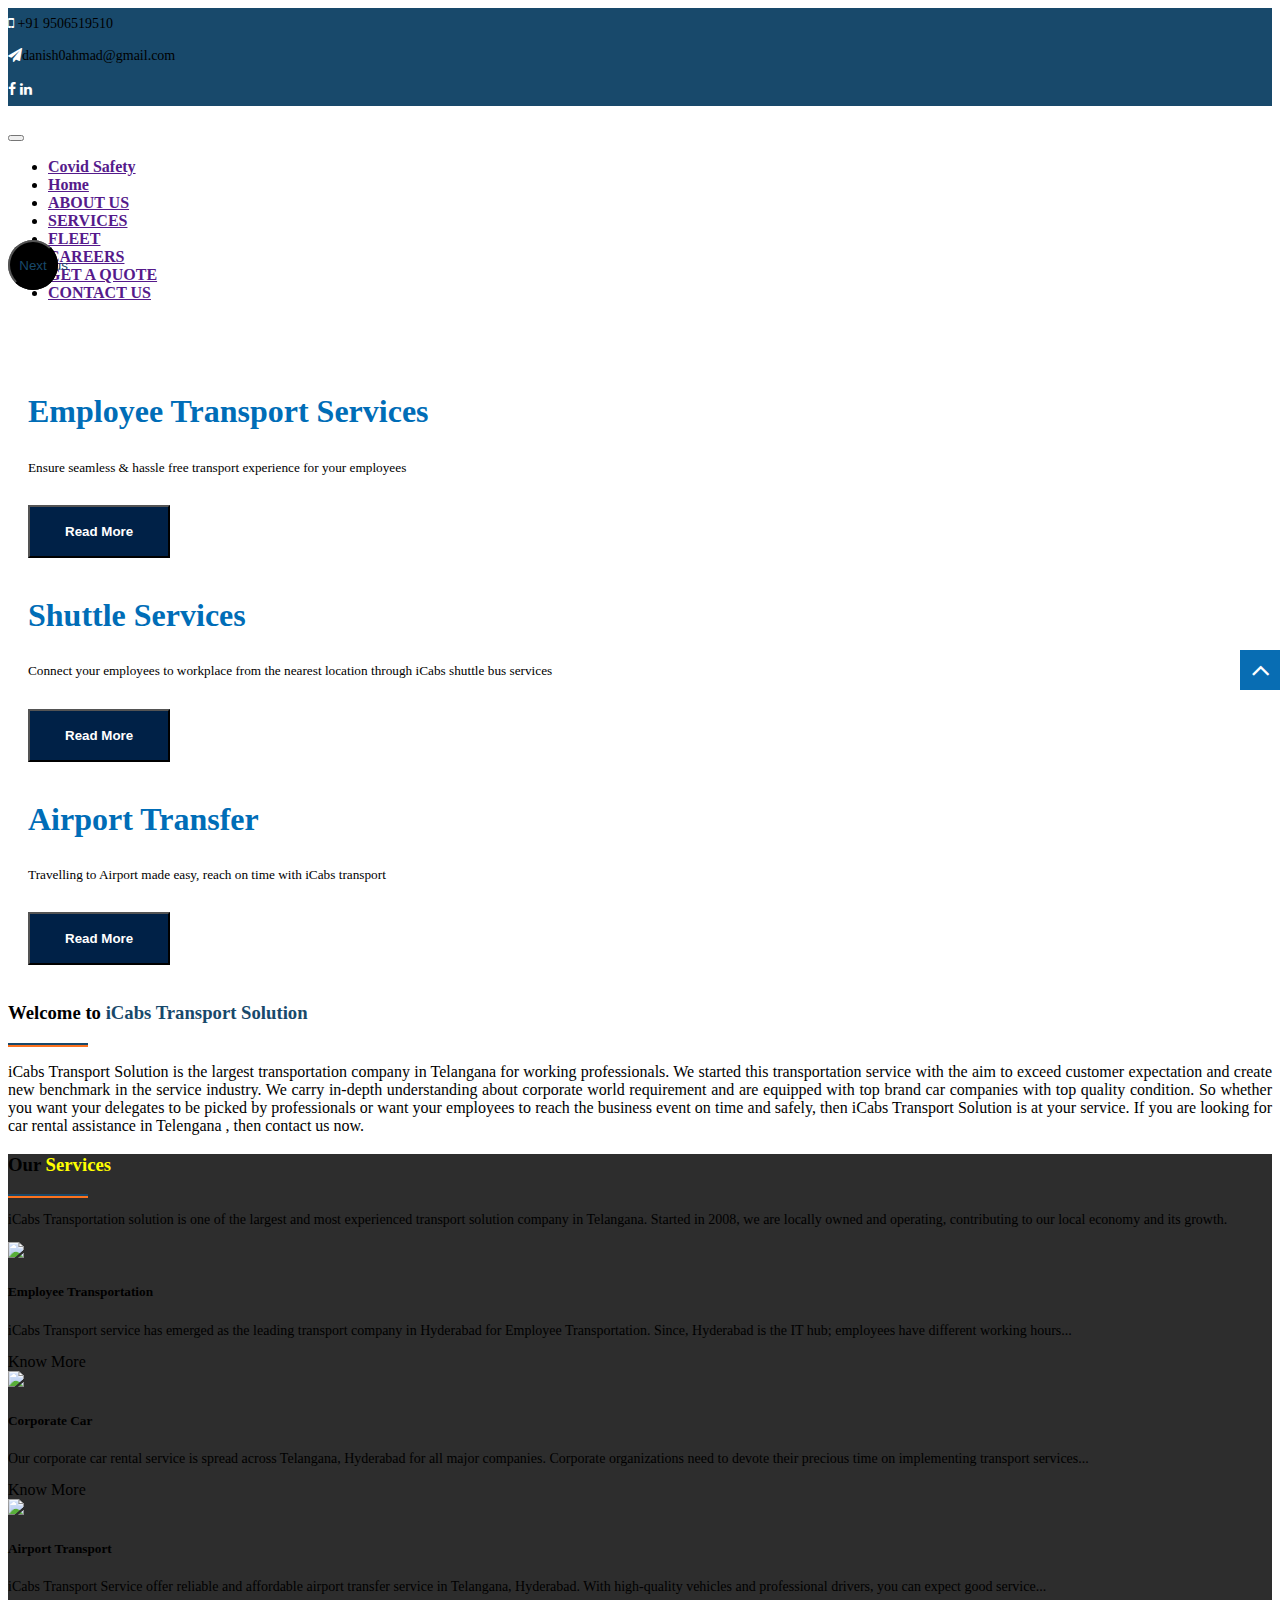
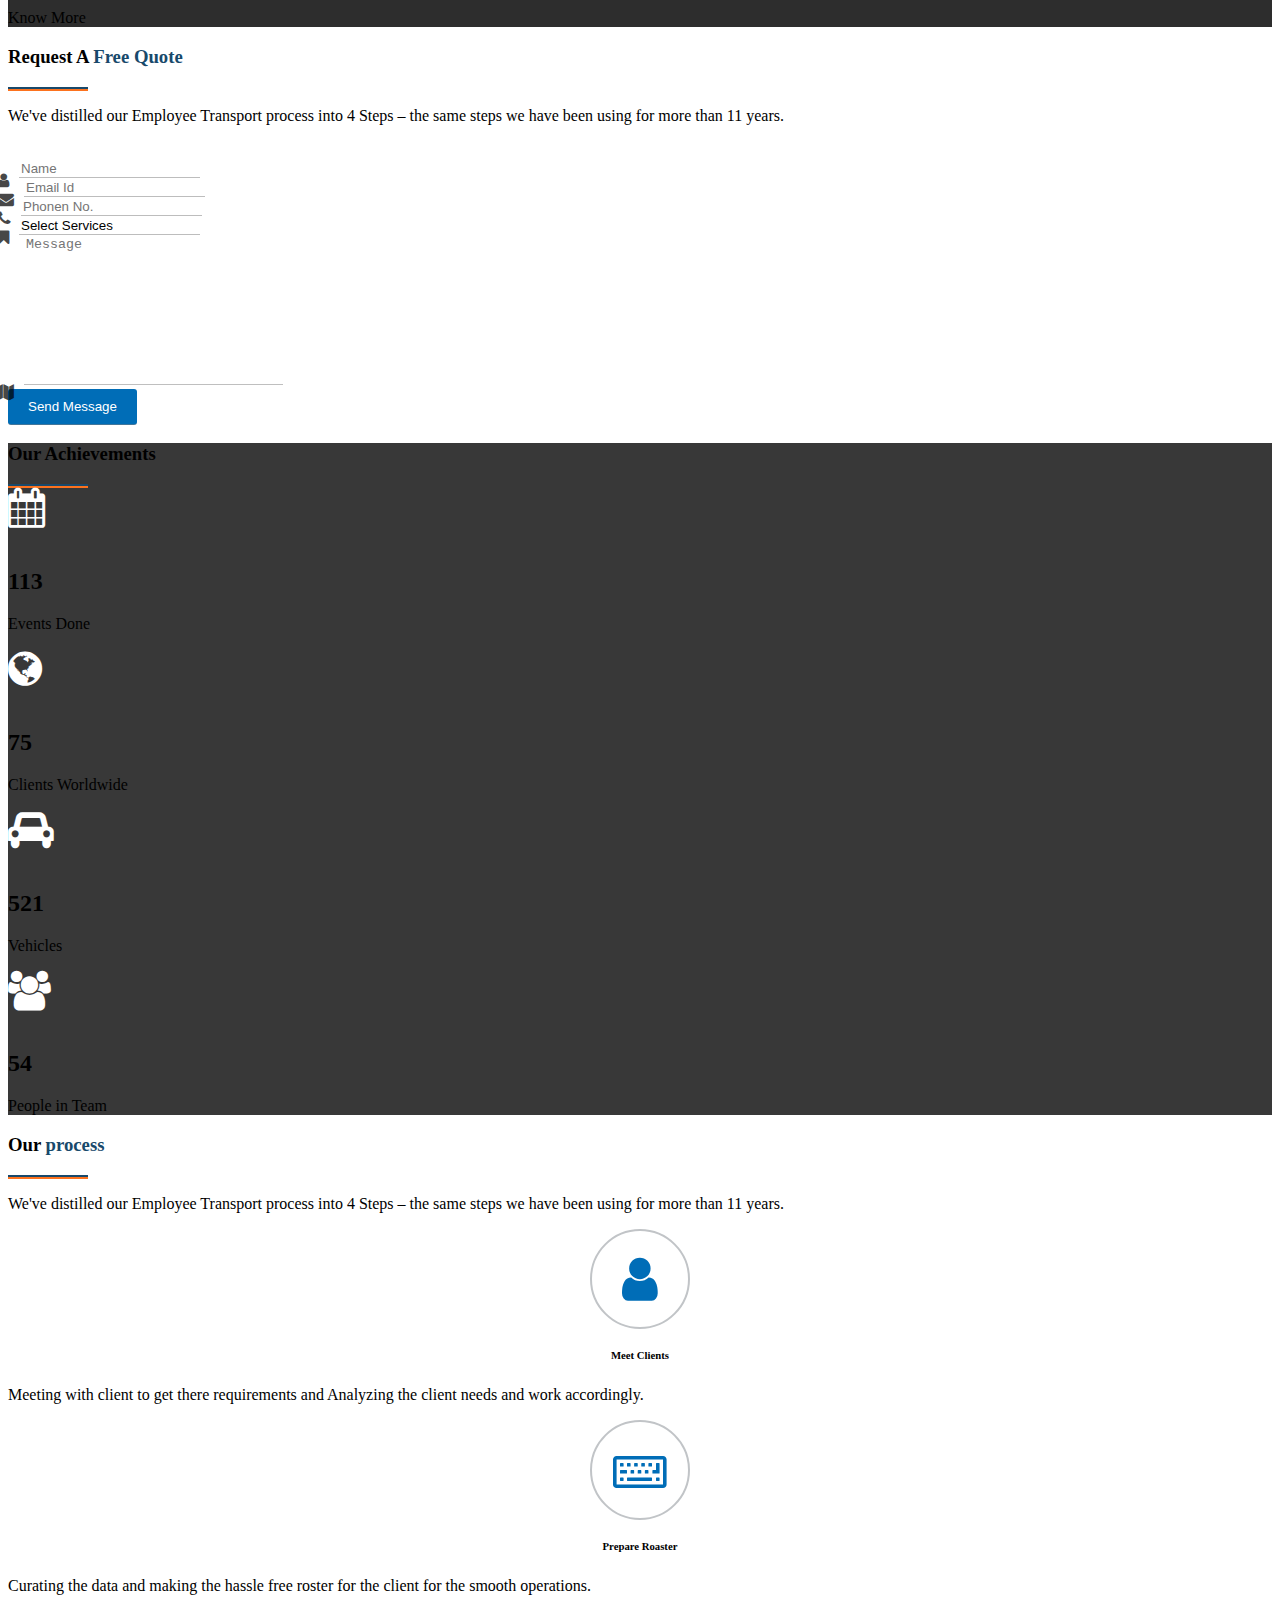
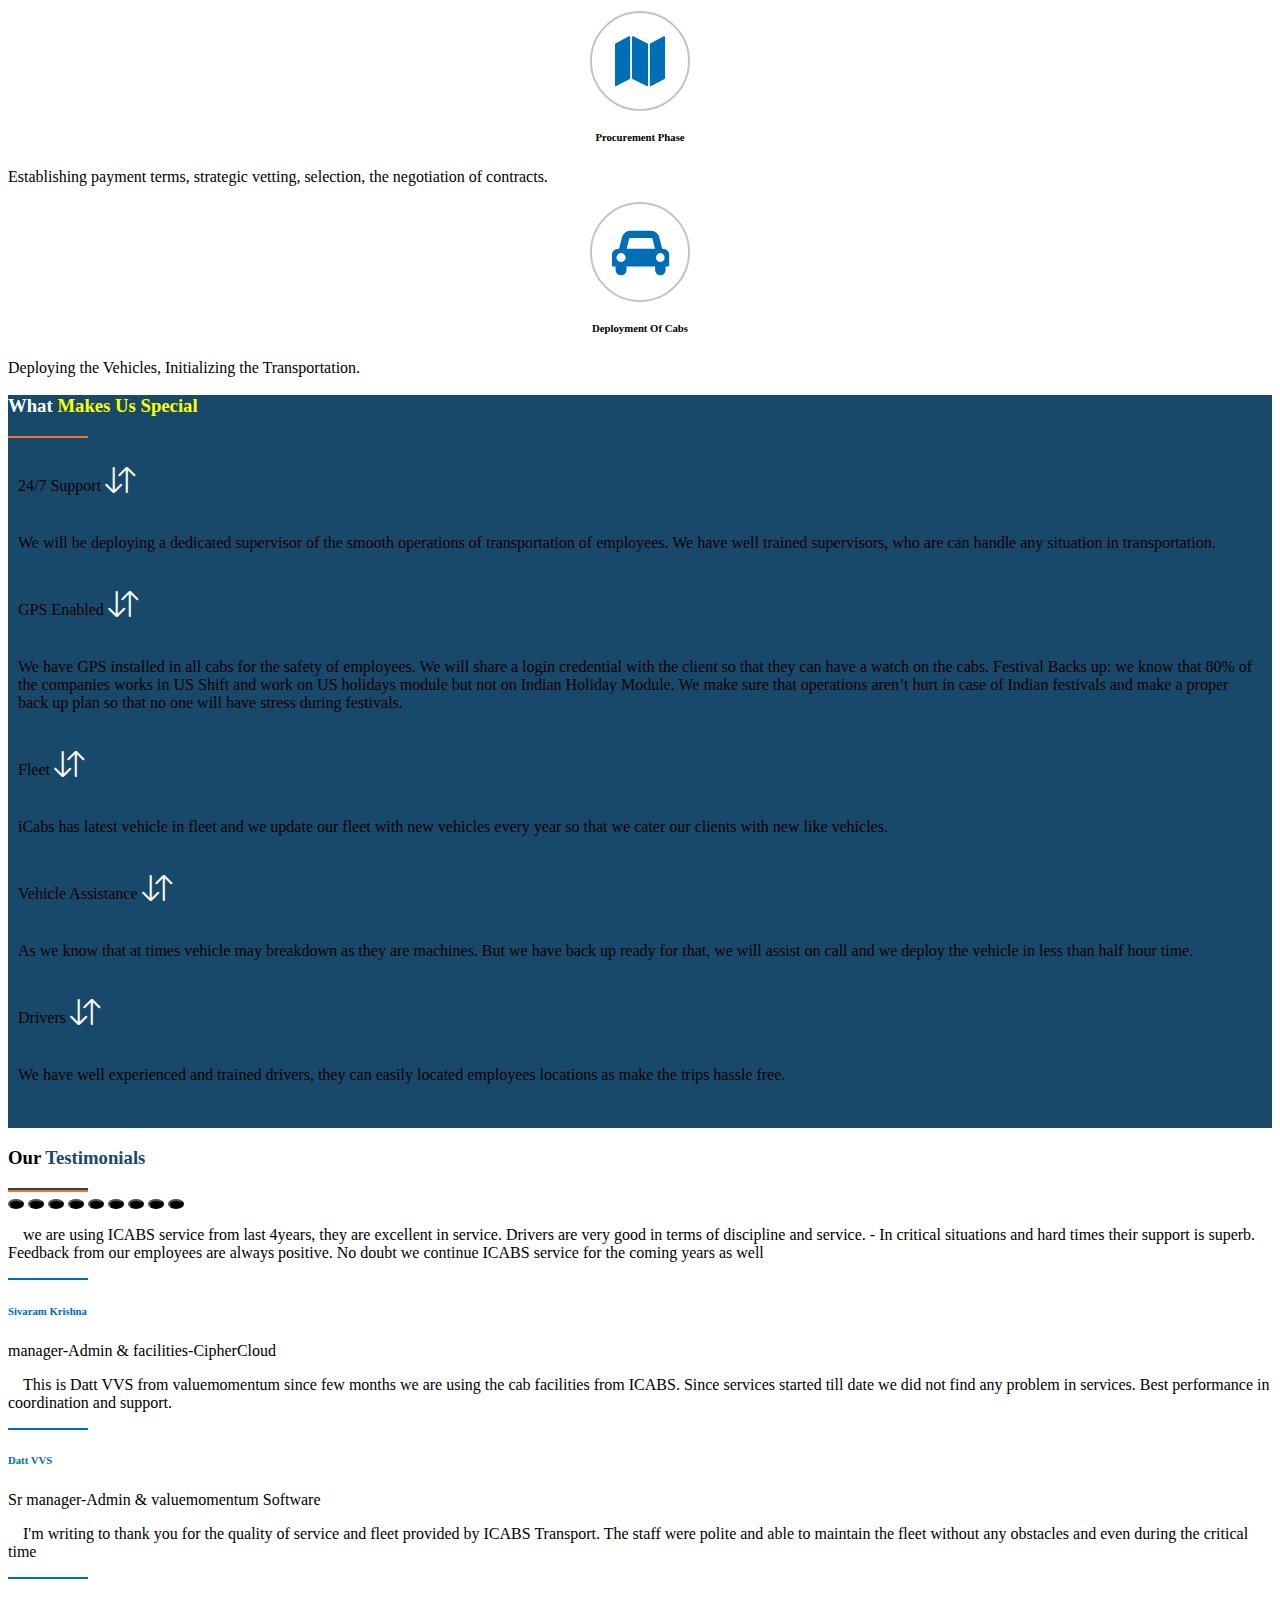
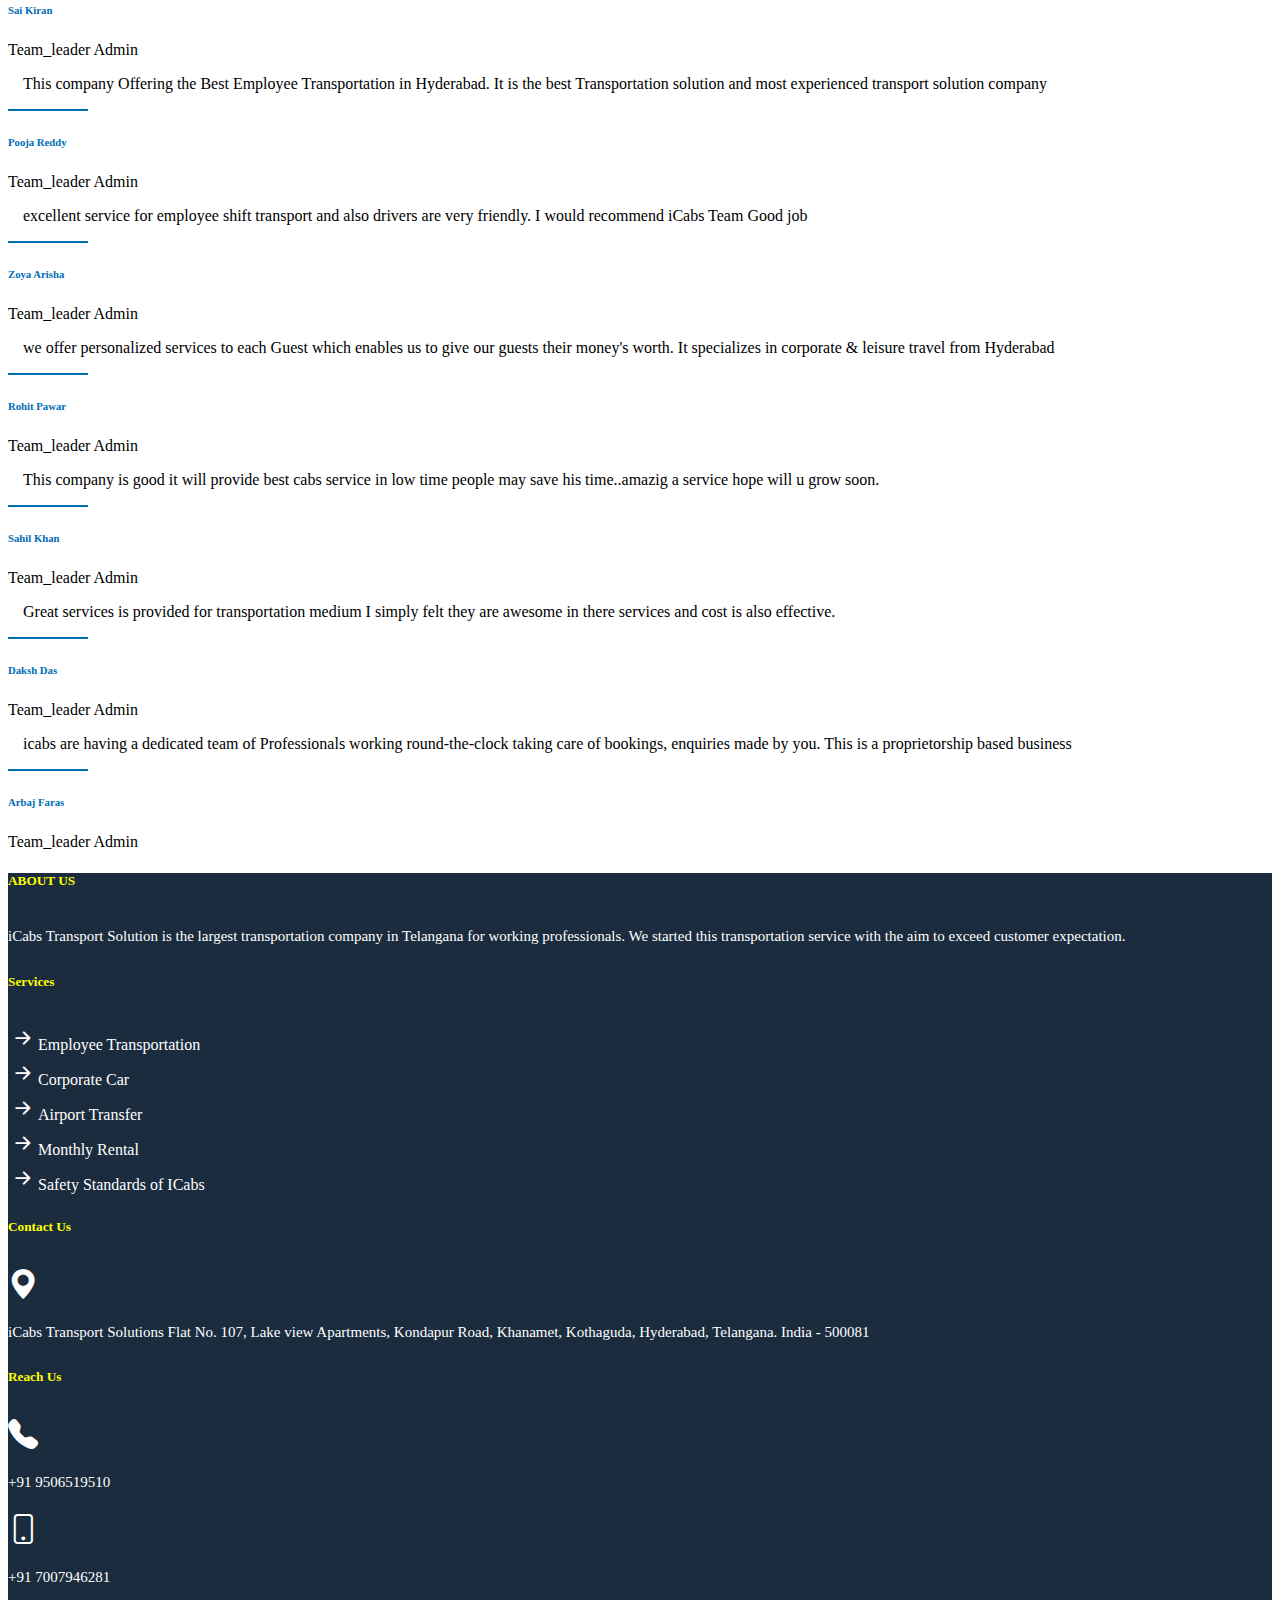
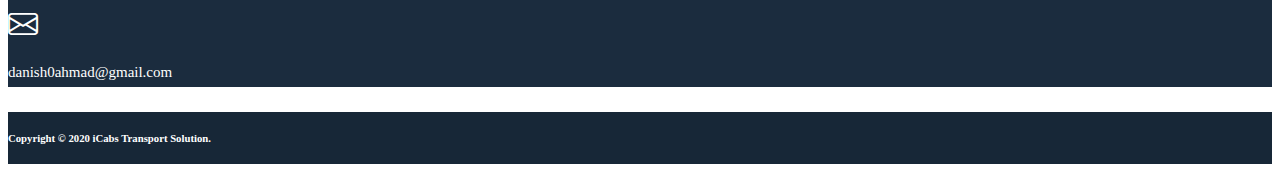
==== index.html @ a933a59d ""added some changes"" ====
<!DOCTYPE html>
<html lang="en">
<head>
    <meta charset="UTF-8">
    <meta name="viewport" content="width=device-width, initial-scale=1.0">
    <title>ICab Transport Solution</title>
    <link rel="stylesheet" href="css/bootstrap.min.css">
    <link rel="stylesheet" href="style.css">
    <link rel="stylesheet" href="https://cdnjs.cloudflare.com/ajax/libs/font-awesome/4.7.0/css/font-awesome.min.css">
    <link rel="stylesheet" href="https://cdn.jsdelivr.net/npm/bootstrap-icons@1.11.1/font/bootstrap-icons.css">
    <link rel="stylesheet" href="https://cdnjs.cloudflare.com/ajax/libs/font-awesome/4.7.0/css/font-awesome.min.css">
<body>
    
<section class="container-fluid" id="top-message">
    <div class="container">
        <div class="row mx-5">
            <div class="col-lg-6">
                <div class="d-flex text-white">
                    <p class=""> <i class="fa fa-mobile"></i> +91 9506519510</p>
                <p class="ms-3"><i class="fa fa-paper-plane pe-1"></i>danish0ahmad@gmail.com</p>
                </div>
            </div>
            <div class="col-lg-6" id="hover">
                <div class="text-end text-white">
                    <i class="fa fa-facebook "></i>
                    <i class="fa fa-linkedin ms-1"></i>
                </div>
            </div>
        </div>
    </div>
</section>

<header class="container" id="navbar">
    <div class="row mx-md-5 ">
        <nav class="navbar navbar-expand-lg ">
            <div class="navbar-brand">
                <a href="index.html"><img src="assets/logo.png" alt=""></a>
            </div>
            <button class="navbar-toggler d-lg-none" type="button" data-bs-toggle="collapse" data-bs-target="#collapsibleNavId" aria-controls="collapsibleNavId"
            aria-expanded="false" aria-label="Toggle navigation">
            <span class="navbar-toggler-icon"></span>
        </button>
            <div class="collapse navbar-collapse text-center justify-content-end me-5" id="collapsibleNavId">
            <ul class="navbar-nav ">
                <li class="nav-item ">
                    <a class="nav-link pe-4" href="">Covid Safety</a>
                </li>
                <li class="nav-item">
                    <a class="nav-link pe-4" href="">Home</a>
                </li>
                <li class="nav-item">
                    <a class="nav-link pe-4" href="">ABOUT US</a>
                </li>
                <li class="nav-item dropdown">
                    <a class="nav-link pe-4" href="" id="dropdownId" data-bs-toggle="dropdown" aria-haspopup="true" aria-expanded="false">SERVICES</a>
                    <div class="dropdown-menu bg-dark" aria-labelledby="dropdownId">
                        <a class="dropdown-item text-white" href="#">Employee Transportation</a>
                        <a class="dropdown-item text-white" href="#">Corporate Car</a>
                        <a class="dropdown-item text-white" href="#">Airport Transfer</a>
                        <a class="dropdown-item text-white" href="#">Monthy Rental</a>
                        <a class="dropdown-item text-white" href="#">Safety Standard of ICabs</a>
                    </div>
                </li>
                <li class="nav-item">
                    <a class="nav-link pe-4" href="">FLEET</a>
                </li>
                <li class="nav-item">
                    <a class="nav-link pe-4" href="">CAREERS</a>
                </li>
                <li class="nav-item">
                    <a class="nav-link pe-4" href="">GET A QUOTE</a>
                </li>
                <li class="nav-item">
                    <a class="nav-link pe-4" href="">CONTACT US</a>
                </li>
            </ul>
        </div>
        </nav>
    </div>
</header>

<div class="home-indigators">
    <a href="#top-message"><i class="fa fa-angle-up"></i></a>
</div>

<section class="container-fluid mb-5" id="carousel">
        <div id="carouselId" class="carousel slide" data-bs-ride="carousel">
            <div class="carousel-indicators d-none">
                <li data-bs-target="#carouselId" data-bs-slide-to="0" class="active" aria-current="true" aria-label="First slide"></li>
                <li data-bs-target="#carouselId" data-bs-slide-to="1" aria-label="Second slide"></li>
                <li data-bs-target="#carouselId" data-bs-slide-to="2" aria-label="Third slide"></li>
            </div>
            <div class="carousel-inner" role="listbox">
                <div class="carousel-item active">
                    <div class="row">
                        <div class="col-12 col-sm-12 col-md-6 col-lg-6 col-xl-5 d-flex align-items-center">
                            <div class="content ms-md-5">
                                <h1 class="ms-md-5">Employee Transport Services</h1>
                            <h5 class="py-3 ms-md-5">Ensure seamless & hassle free transport experience
                                for your employees</h5>
                                <button class="btn ms-md-5" id="btn">Read More</button>
                            </div>
                        </div>
                        <div class="col-12 col-sm-12 col-md-6 col-lg-6 col-xl-7">
                            <img class="img-fluid" src="assets/slider-1.png" alt="">
                        </div>
                    </div>
                </div>
                <div class="carousel-item">
                    <div class="row">
                        <div class="col-12 col-sm-12 col-md-6 col-lg-6 col-xl-5 d-flex  align-items-center">
                            <div class="content ms-md-5">
                                <h1 class="ms-md-5">Shuttle Services</h1>
                            <h5 class="py-3 ms-md-5">Connect your employees to workplace from the
                                nearest location through iCabs shuttle bus services</h5>
                                <button class="btn ms-md-5" id="btn">Read More</button>
                            </div>
                        </div>
                        <div class="col-12 col-sm-12 col-md-6 col-lg-6 col-xl-7">
                            <img class="img-fluid" src="assets/slider-2.png" alt="">
                        </div>
                    </div>
                </div>
                <div class="carousel-item">
                    <div class="row">
                        <div class="col-12 col-sm-12 col-md-6 col-lg-6 col-xl-5 d-flex align-items-center">
                            <div class="content ms-md-5">
                                <h1 class="ms-md-5">Airport Transfer</h1>
                            <h5 class="py-3 ms-md-5">Travelling to Airport made easy, reach on time
                                with iCabs transport</h5>
                                <button class="btn ms-md-5" id="btn">Read More</button>
                            </div>
                        </div>
                        <div class="col-12 col-sm-12 col-md-6 col-lg-6 col-xl-7">
                            <img class="img-fluid" src="assets/slider-3.png" alt="">
                        </div>
                    </div>
                </div>
            </div>
            <button class="carousel-control-prev" type="button" data-bs-target="#carouselId" data-bs-slide="prev">
                <span class="carousel-control-prev-icon" aria-hidden="true"></span>
                <span class="visually-hidden">Previous</span>
            </button>
            <button class="carousel-control-next" type="button" data-bs-target="#carouselId" data-bs-slide="next">
                <span class="carousel-control-next-icon" aria-hidden="true"></span>
                <span class="visually-hidden">Next</span>
            </button>
        </div>

</section>


<section class="container py-5" id="welcome-msg">
    <h3 class="text-center">Welcome to <span>iCabs Transport Solution</span></h3>
        <div class="lines pt-2">
            <div class="blue m-auto"></div>
            <div class="orange mt-1 m-auto"></div>
        </div>
        <div class="row mx-md-5 mt-5">
            <p>
                iCabs Transport Solution is the largest transportation company in Telangana 
                for working professionals. We started this transportation service with the aim 
                to exceed customer expectation and create new benchmark in the service industry.
                We carry in-depth understanding about corporate world requirement and are 
                equipped with top brand car companies with top quality condition. So whether 
                you want your delegates to be picked by professionals or want your employees 
                to reach the business event on time and safely, then iCabs Transport Solution 
                is at your service. If you are looking for car rental assistance in Telengana 
                , then contact us now.
            </p>
        </div>
</section>

<section class="container-fluid " id="card">
    <div class="bgdark">
        <div class="container py-3">
            <div class="col-9 mx-auto pb-5">
            <h3 class="text-center text-white" >Our <span class="color2">Services</span></h3>
            <div class="lines py-2">
                <div class="blue m-auto"></div>
                <div class="orange mt-1 m-auto"></div>
            </div>
            <p class="text-white text-center mx-md-5">iCabs Transportation solution is one of the largest and most experienced transport solution 
                company in Telangana. Started in 2008, we are locally owned and operating, contributing to 
                our local economy and its growth.</p>
            </div>
            <div class="row mx-md-5 mb-3">
                <div class="col-12 col-sm-12 col-md-6 col-lg-4 col-xl-4">
                <div class="card mb-3">
                    <img class="card-img-top" src="assets/service/s1-1.png">
                    <div class="card-body">
                        <h5 class="card-title text-center">Employee Transportation</h5>
                        <p class="card-text">iCabs Transport service has emerged as the leading transport 
                            company in Hyderabad for Employee Transportation. Since, Hyderabad is the IT hub; 
                            employees have different working hours...</p>
                            <a class="btn btn-outline-danger"> Know More</a>
                    </div>
                </div>
                </div>
                <div class="col-12 col-sm-12 col-md-6 col-lg-4 col-xl-4">
                    <div class="card mb-3">
                        <img class="card-img-top" src="assets/service/s2.png">
                        <div class="card-body">
                            <h5 class="card-title text-center">Corporate Car</h5>
                            <p class="card-text">Our corporate car rental service is spread across Telangana, 
                                Hyderabad for all major companies. Corporate organizations need to devote their
                                 precious time on implementing transport services...</p>
                                <a class="btn btn-outline-danger"> Know More</a>
                        </div>
                    </div>
                    </div>
                    <div class="col-12 col-sm-12 col-md-6 col-lg-4 col-xl-4">
                        <div class="card mb-3">
                            <img class="card-img-top" src="assets/service/s3.png">
                            <div class="card-body">
                                <h5 class="card-title text-center">Airport Transport</h5>
                                <p class="card-text">iCabs Transport Service offer reliable and affordable 
                                    airport transfer service in Telangana, Hyderabad. With high-quality vehicles and
                                     professional drivers, you can expect good service...</p>
                                    <a class="btn btn-outline-danger">Know More</a>
                            </div>
                        </div>
                        </div>
            </div>
        </div>
    </div>
</section>

<section class="container py-5" id="form">
    <div class="col-6 mx-auto">
    <h3 class="text-center">Request A <span>Free Quote</span></h3>
    <div class="lines py-2">
        <div class="blue m-auto"></div>
        <div class="orange mt-1 m-auto"></div>
    </div>
    <p class="text-center">We've distilled our Employee Transport process into 4 Steps –
        the same steps we have been using for more than 11 years.</p>
    </div>
    <div class="row mx-md-5 py-3">
        <div class="col-md-6">
            <img class="img-fluid" src="assets/Home-Contact-Banner.jpg" alt="">
        </div>
        <div class="col-md-6">
            <form action="" class="p-2">
                <div class="row ">
                    <div class="col-md-6">
                    <div class="d-flex"><i class="fa fa-user"></i><input type="text" placeholder="Name" class="form-control mb-md-5 mb-2" required></div>
                    </div>
                    <div class="col-md-6">
                        <div class="d-flex"><i class="fa fa-envelope"></i><input type="email" placeholder="Email Id" class="form-control mb-2" required></div>
                    </div>
                    <div class="col-md-6"> 
                        <div class="d-flex"><i class="fa fa-phone"></i><input type="tel" placeholder="Phonen No." class="form-control mb-md-5 mb-2" required></div>
                    </div>
                    <div class="col-md-6">
                        <div class="d-flex"><i class="fa fa-bookmark"></i><input type="text" value="Select Services" class="form-control mb-2" required></div>
                    </div>
                    <div class="col-12 col-sm-12 col-md-12 col-lg-12 col-xl-12">
                        <div class="d-flex"><i class="fa fa-map"></i><textarea name="" id="" cols="30" rows="10" placeholder="Message" class="form-control mb-4" required></textarea></div>
                    </div>
                </div>
                <input id="btnn" type="submit" value="Send Message">
            </form>
        </div>
    </div>
</section>

<section class="container-fluid " id="archivement">
    <div class="dark-bb">
        <div class="container py-5">
            <h3 class="text-white text-center">Our Achievements</h3> 
            <div class="lines py-2">
                <div class="blue m-auto"></div>
                <div class="orange mt-1 m-auto"></div>
            </div>
            <div class="row mx-md-5 text-white text-center py-5">
                <div class="col-12 col-sm-12 col-md-6 col-lg-3 col-xl-3">
                    <i class="fa fa-calendar"></i>
                    <h2>113</h2>
                    <p>Events Done</p>
                </div>
                <div class="col-12 col-sm-12 col-md-6 col-lg-3 col-xl-3">
                    <i class="fa fa-globe"></i>
                    <h2>75</h2>
                    <p>Clients Worldwide</p>
                </div>
                <div class="col-12 col-sm-12 col-md-6 col-lg-3 col-xl-3">
                    <i class="fa fa-car"></i>
                    <h2>521</h2>
                    <p>Vehicles</p>
                </div>
                <div class="col-12 col-sm-12 col-md-6 col-lg-3 col-xl-3">
                    <i class="fa fa-users"></i>
                    <h2>54</h2>
                    <p>People in Team</p>
                </div>
                
            </div>
        </div>
    </div>
</section>


<section class="container py-5" id="our-process">
    <div class="row text-center">
        <div class="col-6 mx-auto">
            <h3>Our <span>process</span></h3>
            <div class="lines py-2">
                <div class="blue m-auto"></div>
                <div class="orange mt-1 m-auto"></div>
            </div>
            <p>We've distilled our Employee Transport process into 4 Steps – 
                the same steps we have been using for more than 11 years.</p>
        </div>
    </div>   
        <div class="row mx-md-5 pt-5">
            <div class="col-12 col-sm-12 col-md-6 col-lg-3 col-xl-3">
                <div class="icon"><i class="fa fa-user"></i>
                </div>
                <h6>Meet Clients</h6>
                <p>Meeting with client to get there requirements 
                   and Analyzing the client needs and work accordingly.
                </p>
            </div>
            <div class="col-12 col-sm-12 col-md-6 col-lg-3 col-xl-3">
                <div class="icon"><i class="fa fa-keyboard-o"></i></div>
                <h6>Prepare Roaster</h6>
                <p>Curating the data and making the hassle free roster for the client for the smooth operations.
                </p>
            </div>
            <div class="col-12 col-sm-12 col-md-6 col-lg-3 col-xl-3">
                <div class="icon"><i class="fa fa-map"></i></div>
                <h6>Procurement Phase</h6>
                <p>Establishing payment terms, strategic vetting, selection, the negotiation of contracts.
                </p>
            </div>
            <div class="col-12 col-sm-12 col-md-6 col-lg-3 col-xl-3">
                <div class="icon"><i class="fa fa-car"></i></div>
                <h6>Deployment Of Cabs</h6>
                <p>Deploying the Vehicles, Initializing the Transportation.
                </p>
            </div>

        </div>
    
</section>

<section class="container-fluid py-5" id="special">
    <div class="container">
        <div class="row mx-md-5">
            <div class="col-12 col-sm-12 col-md-6 col-lg-6 col-xl-6">
                <h3>What <span class="color2">Makes Us Special</span></h3>
                <div class="orange my-3"></div>

                <div class="colapse">
                    <p class="btn btn-primary w-100" data-bs-toggle="collapse" href="#contentId" aria-expanded="false" aria-controls="contentId">
                        24/7 Support <i class="ps-2 bi bi-arrow-down-up"></i>
                    </p>
                    <div class="collapse" id="contentId">
                        <p class="text-white">We will be deploying a dedicated supervisor of the smooth operations of
                             transportation of employees. We have well trained 
                            supervisors, who are can handle any situation in transportation.</p>
                </div>
                        
                </div>
                <div class="colapse">
                    <p class="btn btn-primary w-100" data-bs-toggle="collapse" href="#content" aria-expanded="false" aria-controls="contentId">
                        GPS Enabled <i class="ps-2 bi bi-arrow-down-up"></i>
                    </p>
                    <div class="collapse" id="content">
                        <p class="text-white">We have GPS installed in all cabs for the safety of employees. 
                            We will share a login credential with the client so that they can have a watch on the cabs. 
                            Festival Backs up: we know that 80% of the companies works in US Shift and work on US holidays
                             module but not on Indian Holiday Module. We make sure that operations aren’t hurt in case of 
                             Indian festivals and make a proper back up plan so that no one will have stress during festivals.</p>
                </div>
                <div class="colapse">
                    <p class="btn btn-primary w-100" data-bs-toggle="collapse" href="#conten" aria-expanded="false" aria-controls="contentId">
                        Fleet <i class="ps-2 bi bi-arrow-down-up"></i>
                    </p>
                    <div class="collapse" id="conten">
                        <p class="text-white">iCabs has latest vehicle in fleet and we update our fleet with new vehicles 
                            every year so that we cater our clients with new like vehicles.</p>
                </div>
                <div class="colapse">
                    <p class="btn btn-primary w-100" data-bs-toggle="collapse" href="#conte" aria-expanded="false" aria-controls="contentId">
                        Vehicle Assistance <i class="ps-2 bi bi-arrow-down-up"></i>
                    </p>
                    <div class="collapse" id="conte">
                        <p class="text-white">As we know that at times vehicle may breakdown as they are machines. 
                            But we have back up ready for that, we will assist on call and we deploy the vehicle in 
                            less than half hour time.</p>
                </div>
                <div class="colapse">
                    <p class="btn btn-primary w-100" data-bs-toggle="collapse" href="#cont" aria-expanded="false" aria-controls="contentId">
                        Drivers <i class="ps-2 bi bi-arrow-down-up"></i>
                    </p>
                    <div class="collapse" id="cont">
                        <p class="text-white">We have well experienced and trained drivers, they can easily
                             located employees locations as make the trips hassle free.</p>
                </div>
                        
                </div>
            </div>
        </div>
            
            </div>
            
        </div>
        <div class="col-12 col-sm-12 col-md-6 col-lg-6 col-xl-6"">
            <img class="img-fluid" src="assets/handshake.jpg" alt="">
        </div>
    </div>
    </div>
</section>

 <section class="container py-4" id="review">
    <h3 class="text-center">Our <span>Testimonials</span></h3>
    <div class="lines py-2">
        <div class="blue m-auto"></div>
        <div class="orange mt-1 m-auto"></div>
    </div>
    <div class="carousel slide py-5" id="myNav" data-bs-ride="carousel">
        <div class="carousel-indicators">
           <button data-bs-target="#myNav" data-bs-slide-to="0" class="active"></button>
           <button data-bs-target="#myNav" data-bs-slide-to="1"></button>
           <button data-bs-target="#myNav" data-bs-slide-to="2"></button>
           <button data-bs-target="#myNav" data-bs-slide-to="3"></button>
           <button data-bs-target="#myNav" data-bs-slide-to="4"></button>
           <button data-bs-target="#myNav" data-bs-slide-to="5"></button>
           <button data-bs-target="#myNav" data-bs-slide-to="6"></button>
           <button data-bs-target="#myNav" data-bs-slide-to="7"></button>
           <button data-bs-target="#myNav" data-bs-slide-to="8"></button>
        </div>
        <div class="carousel-inner text-center">
            <div class="carousel-item active">
                <div class="row mx-md-5">
                    <div class="col-md-12">
                        <p><i class="pe-2 fa fa-quote-left"></i>we are using ICABS service from last 4years, they are excellent in service. 
                            Drivers are very good in terms of discipline and service. - In critical situations and hard times their 
                            support is superb. Feedback from our employees are always positive. No doubt we continue ICABS service 
                            for the coming years as well<i class="ps-2 fa fa-quote-right"></i></p>
                            <div class="lines d-flex justify-content-end py-4 me-md-4">
                                <div class="light-blue "></div>
                            </div>
                            <div class="text-end me-md-4">
                            <h6>Sivaram Krishna</h6>
                            <p>manager-Admin & facilities-CipherCloud</p>
                            </div>

                    </div>
                </div>
            </div>
            <div class="carousel-item">
                <div class="row mx-md-5">
                    <div class="col-md-12">
                        <p><i class="pe-2 fa fa-quote-left"></i>This is Datt VVS from valuemomentum since few months 
                            we are using the cab facilities from ICABS. Since services started till date we did not find 
                            any problem in services. Best performance in coordination and support.<i class="ps-2 fa fa-quote-right"></i></p>
                            <div class="lines d-flex justify-content-end py-4 me-md-4">
                                <div class="light-blue "></div>
                            </div>
                            <div class="text-end me-md-4">
                            <h6>Datt VVS</h6>
                            <p>Sr manager-Admin & valuemomentum Software</p>
                            </div>

                    </div>
                </div>
            </div>
            <div class="carousel-item">
                <div class="row mx-md-5">
                    <div class="col-md-12">
                        <p><i class="pe-2 fa fa-quote-left"></i>I'm writing to thank you for the quality of service and fleet provided
                             by ICABS Transport. The staff were polite and able to maintain the fleet without any obstacles and even
                              during the critical time<i class="ps-2 fa fa-quote-right"></i></p>
                            <div class="lines d-flex justify-content-end py-4 me-md-4">
                                <div class="light-blue "></div>
                            </div>
                            <div class="text-end me-md-4">
                            <h6>Sai Kiran</h6>
                            <p>Team_leader Admin</p>
                            </div>

                    </div>
                </div>
            </div>
            <div class="carousel-item">
                <div class="row mx-md-5">
                    <div class="col-md-12">
                        <p><i class="pe-2 fa fa-quote-left"></i>This company Offering the Best Employee Transportation in Hyderabad. 
                            It is the best Transportation solution and most experienced transport solution company
                            <i class="ps-2 fa fa-quote-right"></i></p>
                            <div class="lines d-flex justify-content-end py-4 me-md-4">
                                <div class="light-blue "></div>
                            </div>
                            <div class="text-end me-md-4">
                            <h6>Pooja Reddy</h6>
                            <p>Team_leader Admin</p>
                            </div>

                    </div>
                </div>
            </div>
            <div class="carousel-item">
                <div class="row mx-md-5">
                    <div class="col-md-12">
                        <p><i class="pe-2 fa fa-quote-left"></i>excellent service for employee shift transport and also drivers are 
                            very friendly. I would recommend iCabs Team Good job<i class="ps-2 fa fa-quote-right"></i></p>
                            <div class="lines d-flex justify-content-end py-4 me-md-4">
                                <div class="light-blue "></div>
                            </div>
                            <div class="text-end me-md-4">
                            <h6>Zoya Arisha</h6>
                            <p>Team_leader Admin</p>
                            </div>

                    </div>
                </div>
            </div>
            <div class="carousel-item">
                <div class="row mx-md-5">
                    <div class="col-md-12">
                        <p><i class="pe-2 fa fa-quote-left"></i>we offer personalized services to each Guest which enables us to
                             give our guests their money's worth. It specializes in corporate & leisure travel from Hyderabad
                             <i class="ps-2 fa fa-quote-right"></i></p>
                            <div class="lines d-flex justify-content-end py-4 me-md-4">
                                <div class="light-blue "></div>
                            </div>
                            <div class="text-end me-md-4">
                            <h6>Rohit Pawar</h6>
                            <p>Team_leader Admin</p>
                            </div>

                    </div>
                </div>
            </div>
            <div class="carousel-item">
                <div class="row mx-md-5">
                    <div class="col-md-12">
                        <p><i class="pe-2 fa fa-quote-left"></i>This company is good it will provide best cabs service in low time 
                            people may save his time..amazig a service hope will u grow soon.<i class="ps-2 fa fa-quote-right"></i></p>
                            <div class="lines d-flex justify-content-end py-4 me-md-4">
                                <div class="light-blue "></div>
                            </div>
                            <div class="text-end me-md-4">
                            <h6>Sahil Khan</h6>
                            <p>Team_leader Admin</p>
                            </div>

                    </div>
                </div>
            </div>
            <div class="carousel-item">
                <div class="row mx-md-5">
                    <div class="col-md-12">
                        <p><i class="pe-2 fa fa-quote-left"></i>Great services is provided for transportation medium I simply felt 
                            they are awesome in there services and cost is also effective.<i class="ps-2 fa fa-quote-right"></i></p>
                            <div class="lines d-flex justify-content-end py-4 me-md-4">
                                <div class="light-blue "></div>
                            </div>
                            <div class="text-end me-md-4">
                            <h6>Daksh Das</h6>
                            <p>Team_leader Admin</p>
                            </div>

                    </div>
                </div>
            </div>
            <div class="carousel-item">
                <div class="row mx-md-5">
                    <div class="col-md-12">
                        <p><i class="pe-2 fa fa-quote-left"></i>icabs are having a dedicated team of Professionals working 
                            round-the-clock taking care of bookings, enquiries made by you. This is a proprietorship based 
                            business<i class="ps-2 fa fa-quote-right"></i></p>
                            <div class="lines d-flex justify-content-end py-4 me-md-4">
                                <div class="light-blue "></div>
                            </div>
                            <div class="text-end me-md-4">
                            <h6>Arbaj Faras</h6>
                            <p>Team_leader Admin</p>
                            </div>

                    </div>
                </div>
            </div>
        </div>
    </div>
 </section>

<footer class="container-fluid py-4" id="footer">
    <div class="container">
        <div class="row mx-md-5">
            <div class="col-12 col-sm-12 col-md-6 col-lg-3 col-xl-3">
              <h5 class="color2">ABOUT US</h5> 
              <p>iCabs Transport Solution is the largest transportation 
                company in Telangana for working professionals. We started
                 this transportation service with the aim to exceed customer
                  expectation.</p> 
            </div>
            <div class="col-12 col-sm-12 col-md-6 col-lg-3 col-xl-3">
                <h5 class="color2">Services</h5>
                <div><i class="bi bi-arrow-right-short"></i><a href="">Employee Transportation</a></div>
                <div><i class="bi bi-arrow-right-short"></i><a href="">Corporate Car</a></div>
                <div><i class="bi bi-arrow-right-short"></i><a href="">Airport Transfer</a></div>
                <div><i class="bi bi-arrow-right-short"></i><a href="">Monthly Rental</a></div>
                <div><i class="bi bi-arrow-right-short"></i><a href="">Safety Standards of ICabs</a></div>
            </div>
            <div class="col-12 col-sm-12 col-md-6 col-lg-3 col-xl-3">
                <h5 class="color2">Contact Us</h5>
                <div class="d-flex"><i class="bi bi-geo-alt-fill"></i><p class="ms-4">iCabs Transport Solutions

                    Flat No. 107, Lake view Apartments,
                    
                    Kondapur Road, Khanamet,
                    
                    Kothaguda, Hyderabad,
                    
                    Telangana. India - 500081</p></div>
            </div>
            <div class="col-12 col-sm-12 col-md-6 col-lg-3 col-xl-3">
                <h5 class="color2">Reach Us</h5>
                <div class="d-flex"><i class="bi bi-telephone-fill pe-2"></i><p>+91 9506519510</p></div>
                <div class="d-flex"><i class="bi bi-phone pe-2"></i><p>+91 7007946281</p></div>
                <div class="d-flex"><i class="bi bi-envelope pe-2"></i><p>danish0ahmad@gmail.com</p></div>
            </div>
        </div>
    </div>
</footer>

<section class="container-fluid" id="btm-part">
    <div class="container">
        <div class="row mx-md-5">
            <h6>Copyright © 2020 iCabs Transport Solution.</h6>
        </div>
    </div>
</section>


    <script src="js/bootstrap.bundle.min.js"></script>
</body>
</html>
---- style.css ----
*{
    box-sizing: border-box;
}

span{
  color: #18496B;
}
.color2{
  color: #FFFF00;
}

#top-message{
    width: 100%;
    height: 100%;
    background-color: #18496B;
}
#top-message p{
    font-size: 14px;
    margin: 0px;
    padding: 8px 0px;
    text-wrap: nowrap;
}
#hover i{
    font-size: 14px;
    transition: 0.8s;
    padding: 10px 0px;
}
#hover i:hover{
    color: #006DB7;

}


/* topbar end here */

#navbar ul li a{
    /* color: black !important; */
    font-weight: 600;
    font-size: 16px;

}

.navbar ul li .dropdown-menu{
  transition: all 300ms ease !important;
}

.dropdown-menu{
    --bs-dropdown-link-hover-bg: transparent;
    --bs-dropdown-border-radius: 10px;
    --bs-dropdown-min-width: 15rem;
    padding:10px;
    height: 235px;
    display: none;
}
.dropdown:hover>.dropdown-menu{
    display: block;
}
.dropdown-menu a{
    transition: 0.8s;
    padding: 10px 0px;
    border-bottom: 1px solid rgba(128, 128, 128, 0.489);
}
.dropdown-menu a:hover{
    color: #223A96 !important;
}

/* navbar end here */

/* home indicators part start from here */
.home-indigators{
  width: 40px;
  height: 40px;
  background-color: #086DB3;
  display: flex;
  justify-content: center;
  align-items: center;
  position: fixed;
  position: relative;
  top: 650px;
  right: 0;
  position: fixed;
  z-index: 111;
}
.home-indigators a ,i{
  font-size: 30px;
  color: white;
}
/* End here */

/* #carousel part start from here */
#carousel .content{
  margin-left: 20px;
}
#carousel h1{
    color: #006DB7;
    text-wrap: nowrap;
	  animation: slide-in-top 0.5s ease-in-out 0.8s both;
    
}
#carousel h5{
    font-weight: 350 !important;
    line-height: 30px;
    animation: slide-in-right 0.5s ease-in-out 0.4s both;
}

#btn{
    background-color: #002147;
    padding: 17px 35px;
    color: #fff;
    font-weight: 600;
    animation: slide-in-bottom 0.5s ease-in-out 0.8s both;
    transition: 1s;
}
#carousel .btn:hover{
  background-color: #006DB7 !important;
}
#carousel img{
  animation: opacity 1s ease-in-out 0.5s both;
}
.carousel-control-prev{
  background-color: black;
  width: 50px;
  height: 50px;
  border-radius: 50%;
  position: absolute;
  top: 240px;
}
.carousel-control-next{
  background-color: black;
  width: 50px;
  height: 50px;
  border-radius: 50%;
  position: absolute;
  top: 240px;
}
carousel-control-next-icon{
  width: 20px !important;
  height: 15px !important;
  font-size: 15px;
}
  @keyframes opacity {
  0%{
    opacity: 0.2;
  }
  100%{
    opacity: 1;
  }
  }
  @keyframes slide-in-bottom {
    0% {
              transform: translateY(300px);
      opacity: 0;
    }
    100% {
              transform: translateY(0);
      opacity: 1;
    }
  }
  @keyframes slide-in-right {
    0% {
              transform: translateX(1000px);
      opacity: 0;
    }
    100% {
              transform: translateX(0);
      opacity: 1;
    }
  }
  @keyframes slide-in-top {
    0% {
              transform: translateY(-200px);
      opacity: 0;
    }
    100% {
              transform: translateY(0);
      opacity: 1;
    }
  }
/* #carousel part end from here */

#welcome-msg h3{
  font-weight: 700 !important;
}

.blue{
  background-color: #18496B;
  width: 80px ;
  height: 2px;
}
.orange{
  background-color: #FC721E;
  width: 80px;
  height: 2px;
}
.light-blue{
  background-color: #006DB7;
  width: 80px;
  height: 2px;
}
#welcome-msg p{
  text-align: justify;
}


/* welcome part end here */

#card{
  background-image: url(assets/bg.jpg);
  background-position: center;
  background-size: cover;
  padding: 0;
}
.bgdark {
  background-color: rgba(0, 0, 0, 0.822);
  width: 100%;
  height: 100%;
}

#card h5{
  font-weight: 700;
}
#card p{
  font-size: 14px;
}

/* card part end here */

#form input{
  border:none;
  border-bottom: 1px solid rgba(128, 128, 128, 0.518);
}
#form textarea{
  border:none;
  border-bottom: 1px solid rgba(128, 128, 128, 0.507);
  height: 150px;
  resize: none;
}
#form i{
  position: relative;
  top: 13px;
  right: 10px;
  color: rgba(0, 0, 0, 0.722)
}

#btnn{
  padding: 10px 20px;
  background-color: #006DB7;
  border-radius: 3px;
  color: #fff;
  transition: 1s;
}
#btnn:hover{
  background-color: #333333;
}


/* form part end here */

#archivement{
  background: url(assets/Transportation.jpg);
  background-size: cover;
  background-position: center;
  padding: 0;
  background-attachment: fixed;
  
}
.dark-bb{
  background-color: rgba(0, 0, 0, 0.781);
}

#archivement i{
  font-size: 40px;
  padding-bottom: 20px;
}

/* this part end here */

#our-process i{
  font-size: 50px;
  color: #006DB7;
}
#our-process h6{
  text-align: center;
  margin-top: 20px;
}
.icon{
  margin: auto;
  text-align: center;
  width: 100px;
  height: 100px;
  border: 2px solid #C1C4C7;
  border-radius: 50%;
  display: flex;
  justify-content: center;
  align-items: center;
}

.icon:hover{
  background-color: #006DB7;
}
.icon:hover  i{
  color: #fff !important;
}

/* our process part end here */

#special{
  background-color: #18496B;
  padding: 0px;
}
#special h3{
  color: #fff;
}
.colapse p{
  padding: 10px 10px;
  text-align: start;
}

/* special parts end here */

/* Review Part Start from here */
#review h6{
  color: #006DB7;
  font-weight: 700 !important;
}
#review .carousel-indicators [data-bs-target]{
  width: 10px;
  height: 10px;
  border-radius: 50%;
  background-color: black;
}
/* review part end head */

/* footer part start from here */

#footer{
  background-color: #1B2C3E;
}
#footer h5{
  padding-bottom: 10px;

}

#footer p{
  color:#fff;
  text-align: justify;
  line-height: 30px;
  font-size: 15px;
}
#footer i{
  color: #fff;
  line-height: 35px;
}

#footer a{
  color: #fff;
  text-decoration: none;
  transition: 0.8s;
}
#footer a:hover{
  transform: rotate(360deg) !important;
  color: #086DB3;
}

#btm-part{
  background-color: #172737;
}
#btm-part h6{
  padding: 20px 0px;
  color: #fff;
  
}





@media (max-width:768px){
  #our-process .col-6{
    margin: 0px 0px !important;
    width: 100%;
  }
  #form .col-6{
    margin: 0px 0px !important;
    width: 100%;
  }
  #card .col-9{
    margin: 0px 0px !important;
    width: 100%;
  }
  #card p{
    font-size: 17px;
  }
  #btm-part h6{
    text-align: center;
  }
}
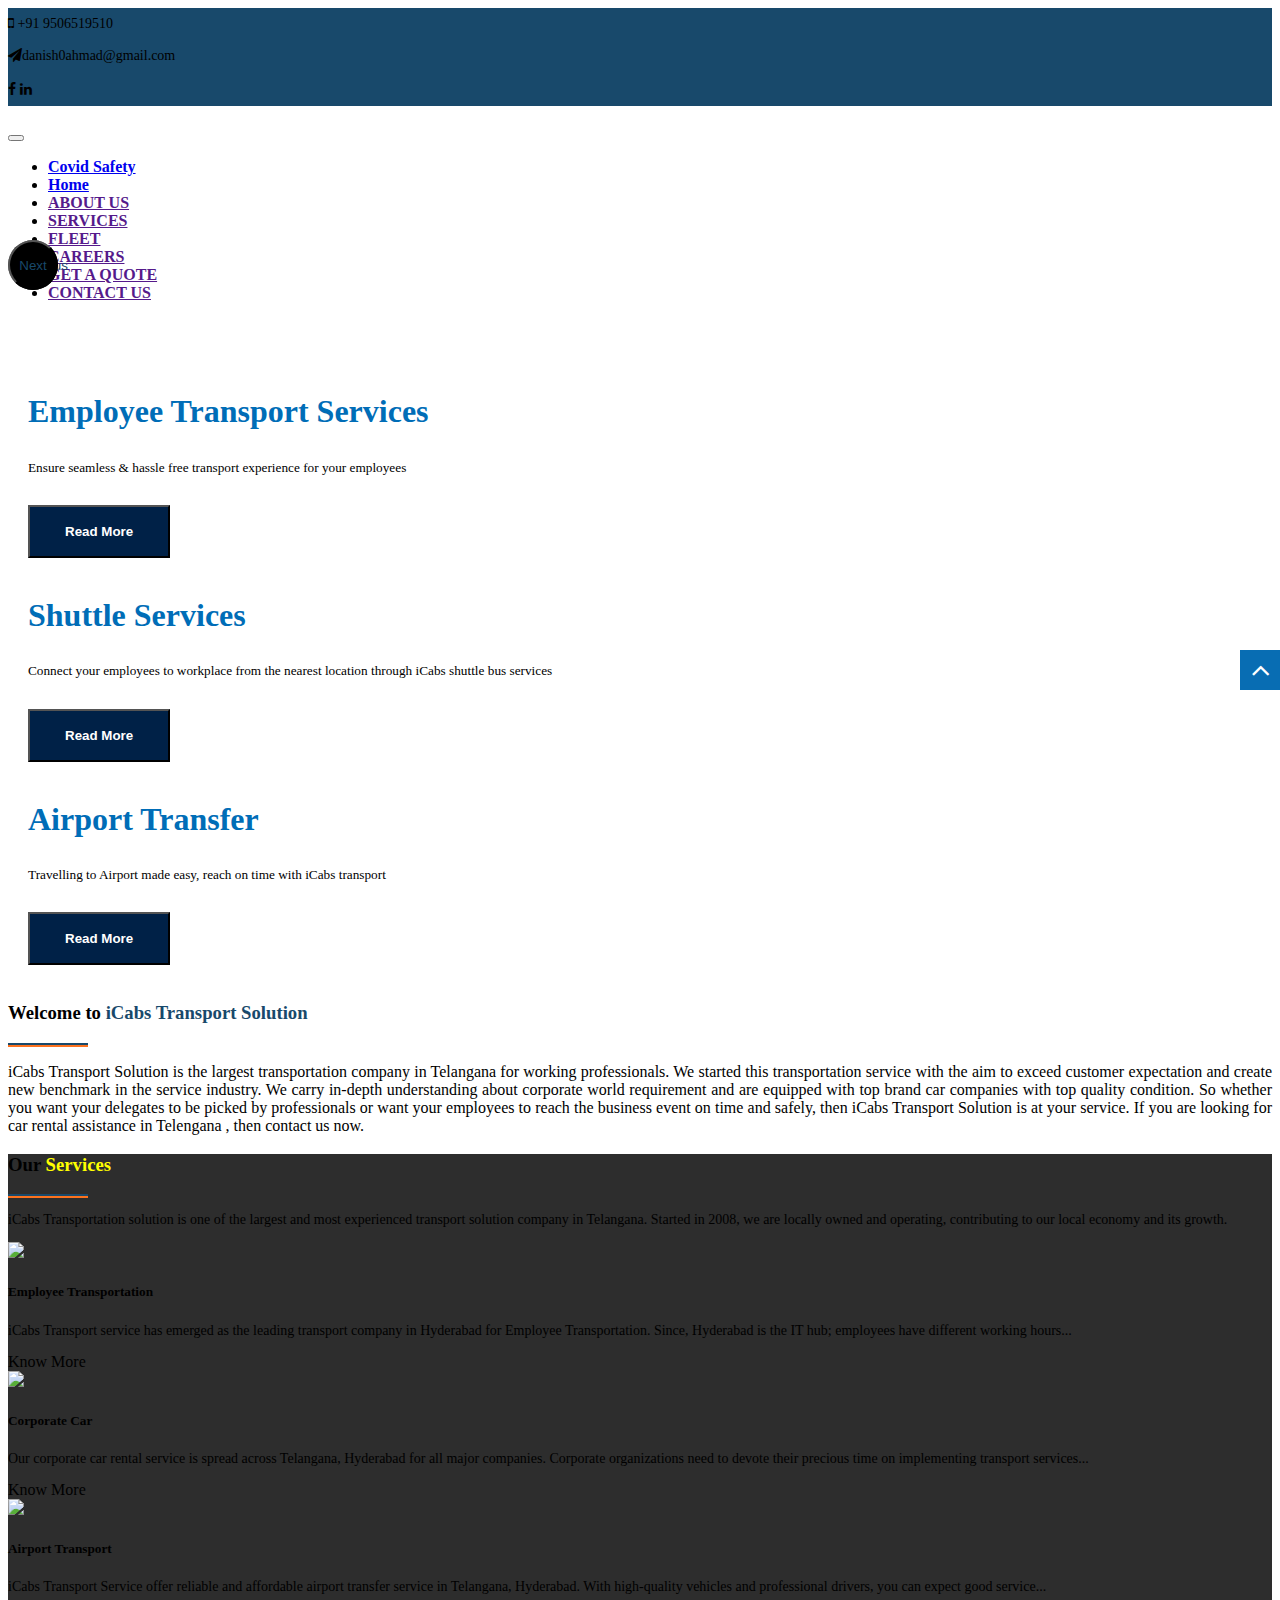
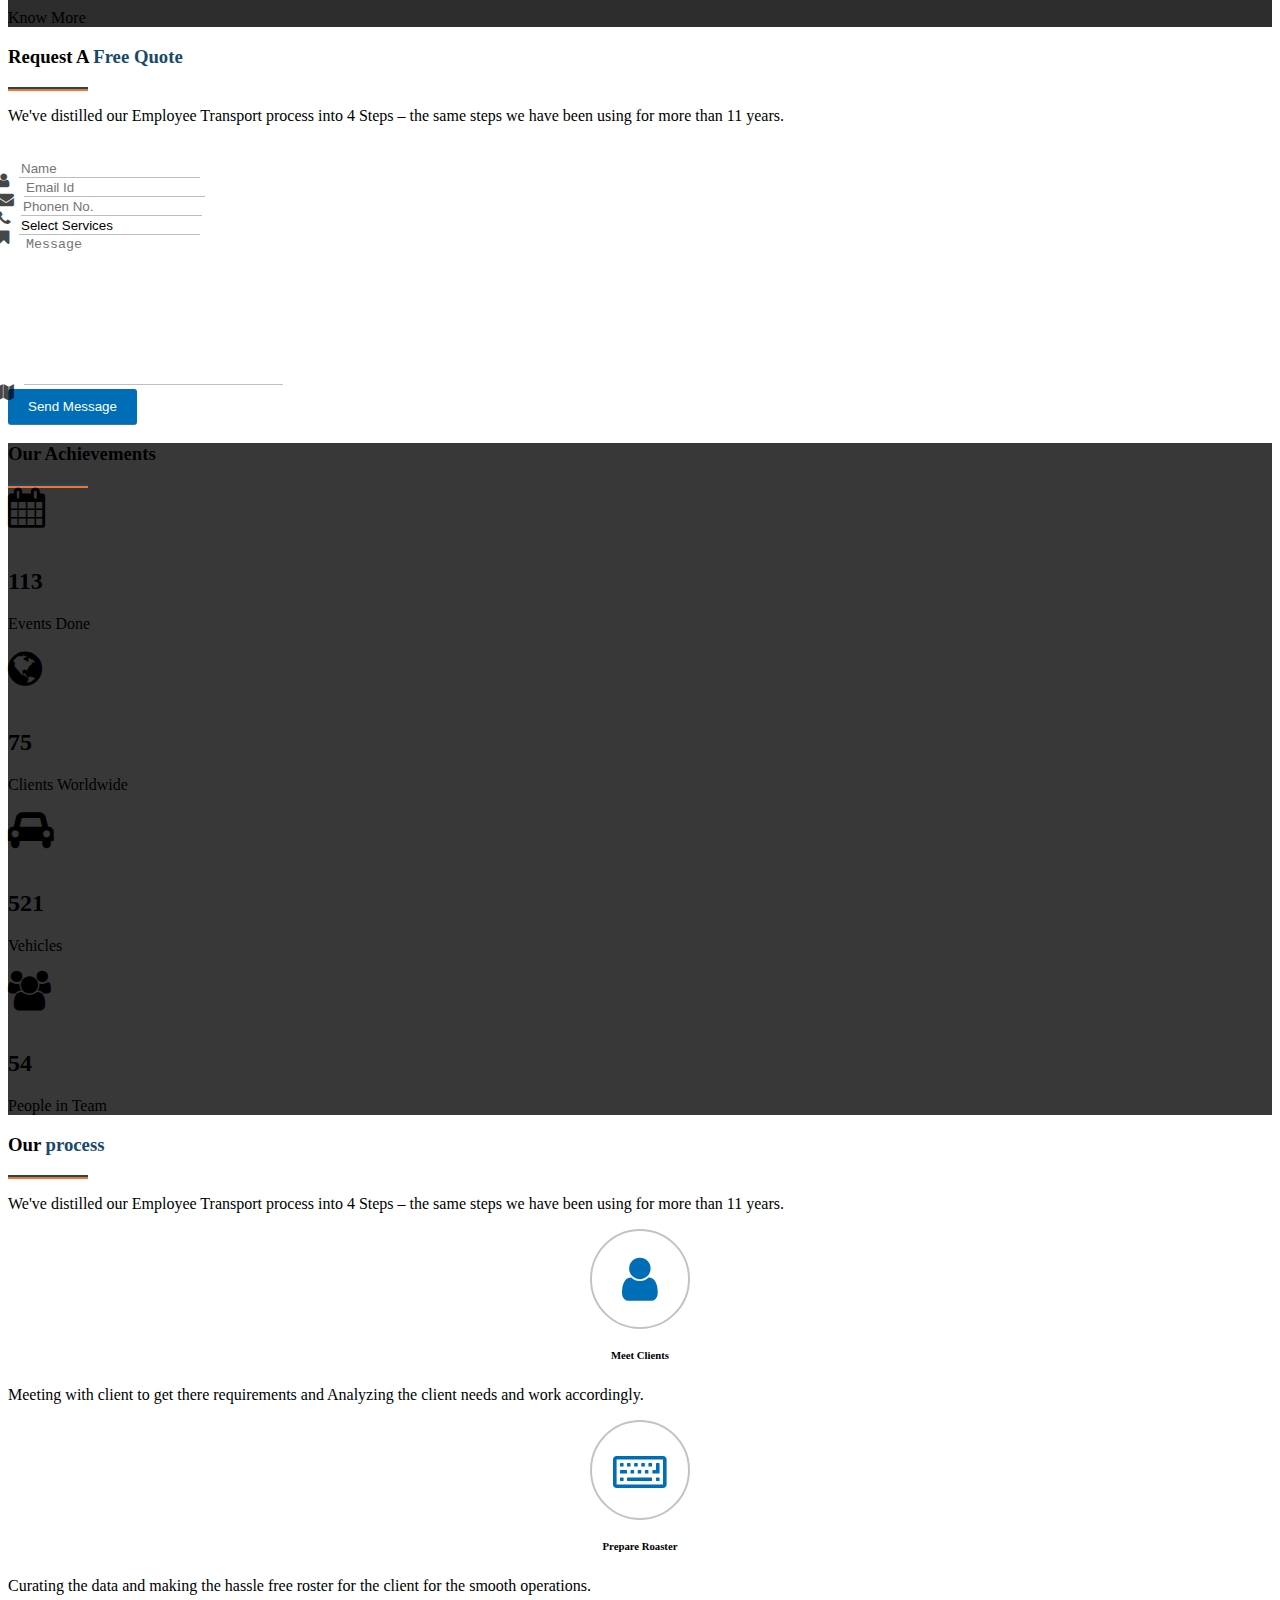
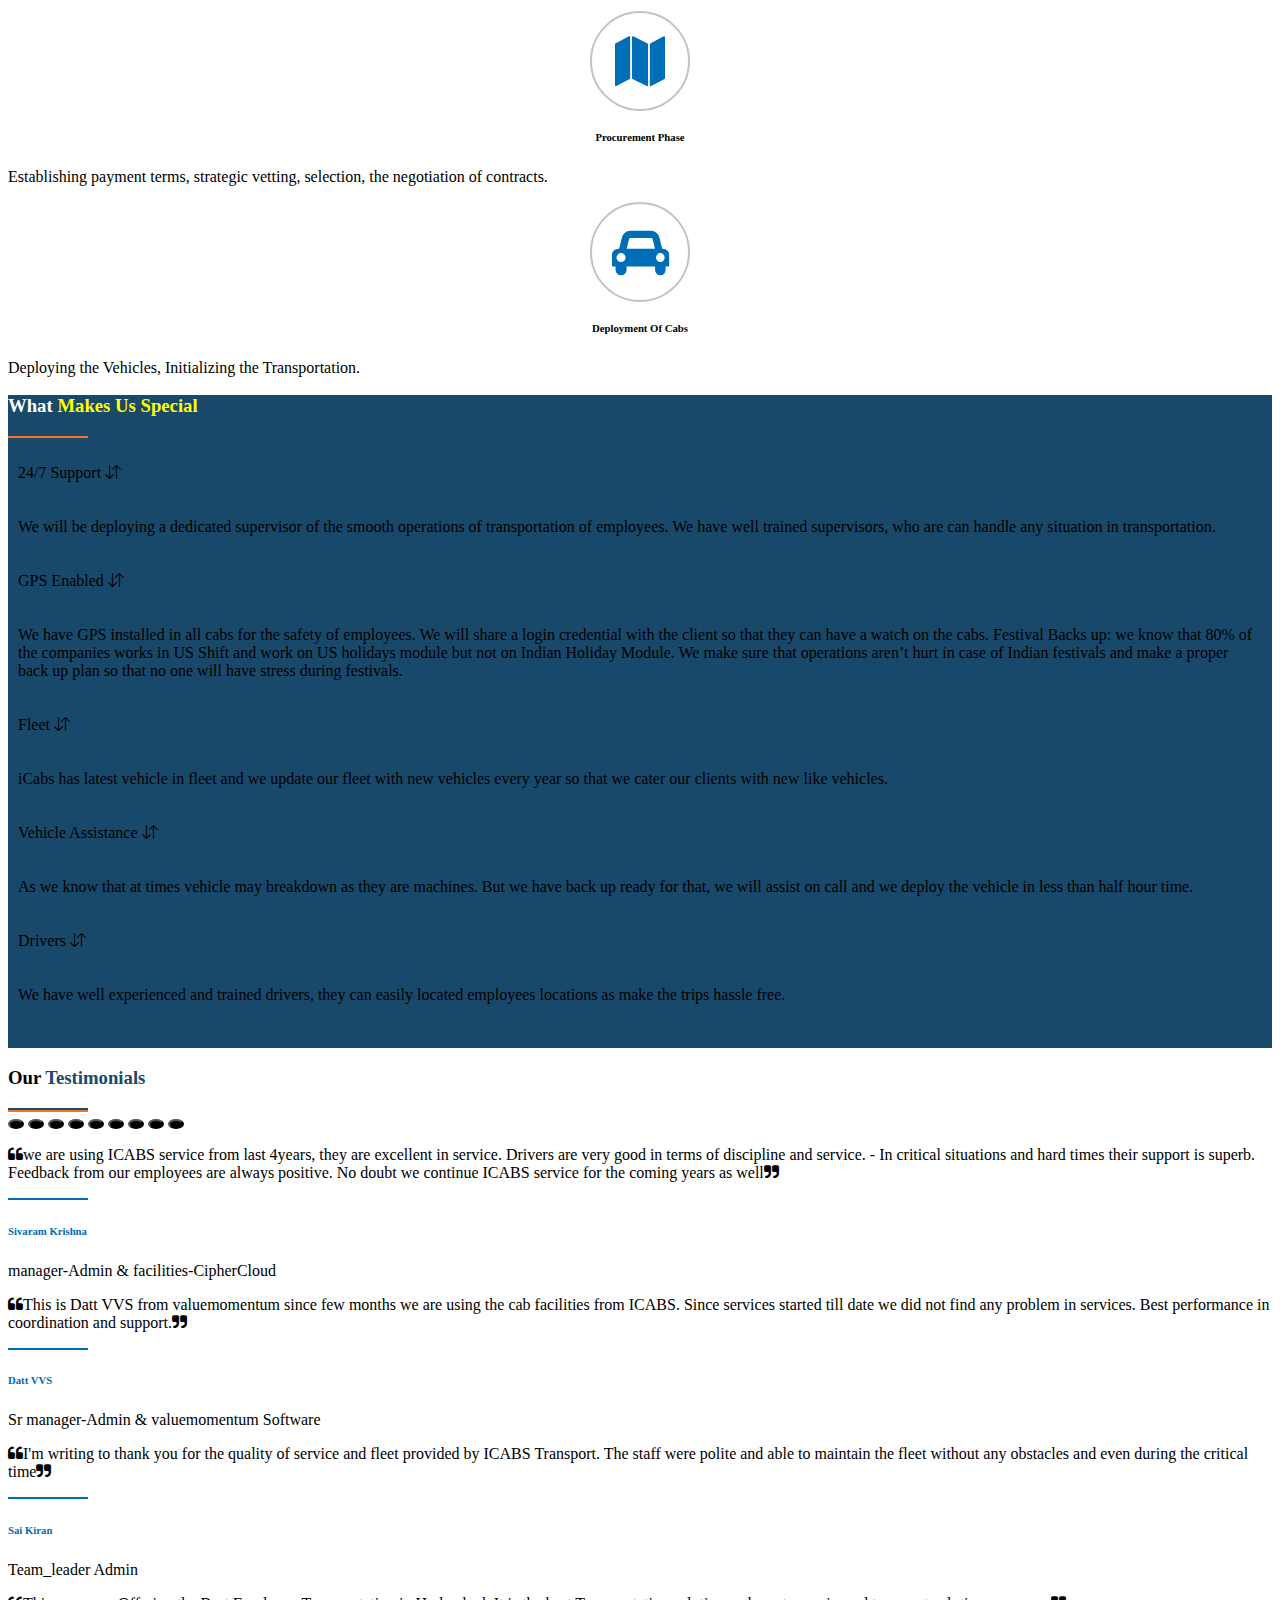
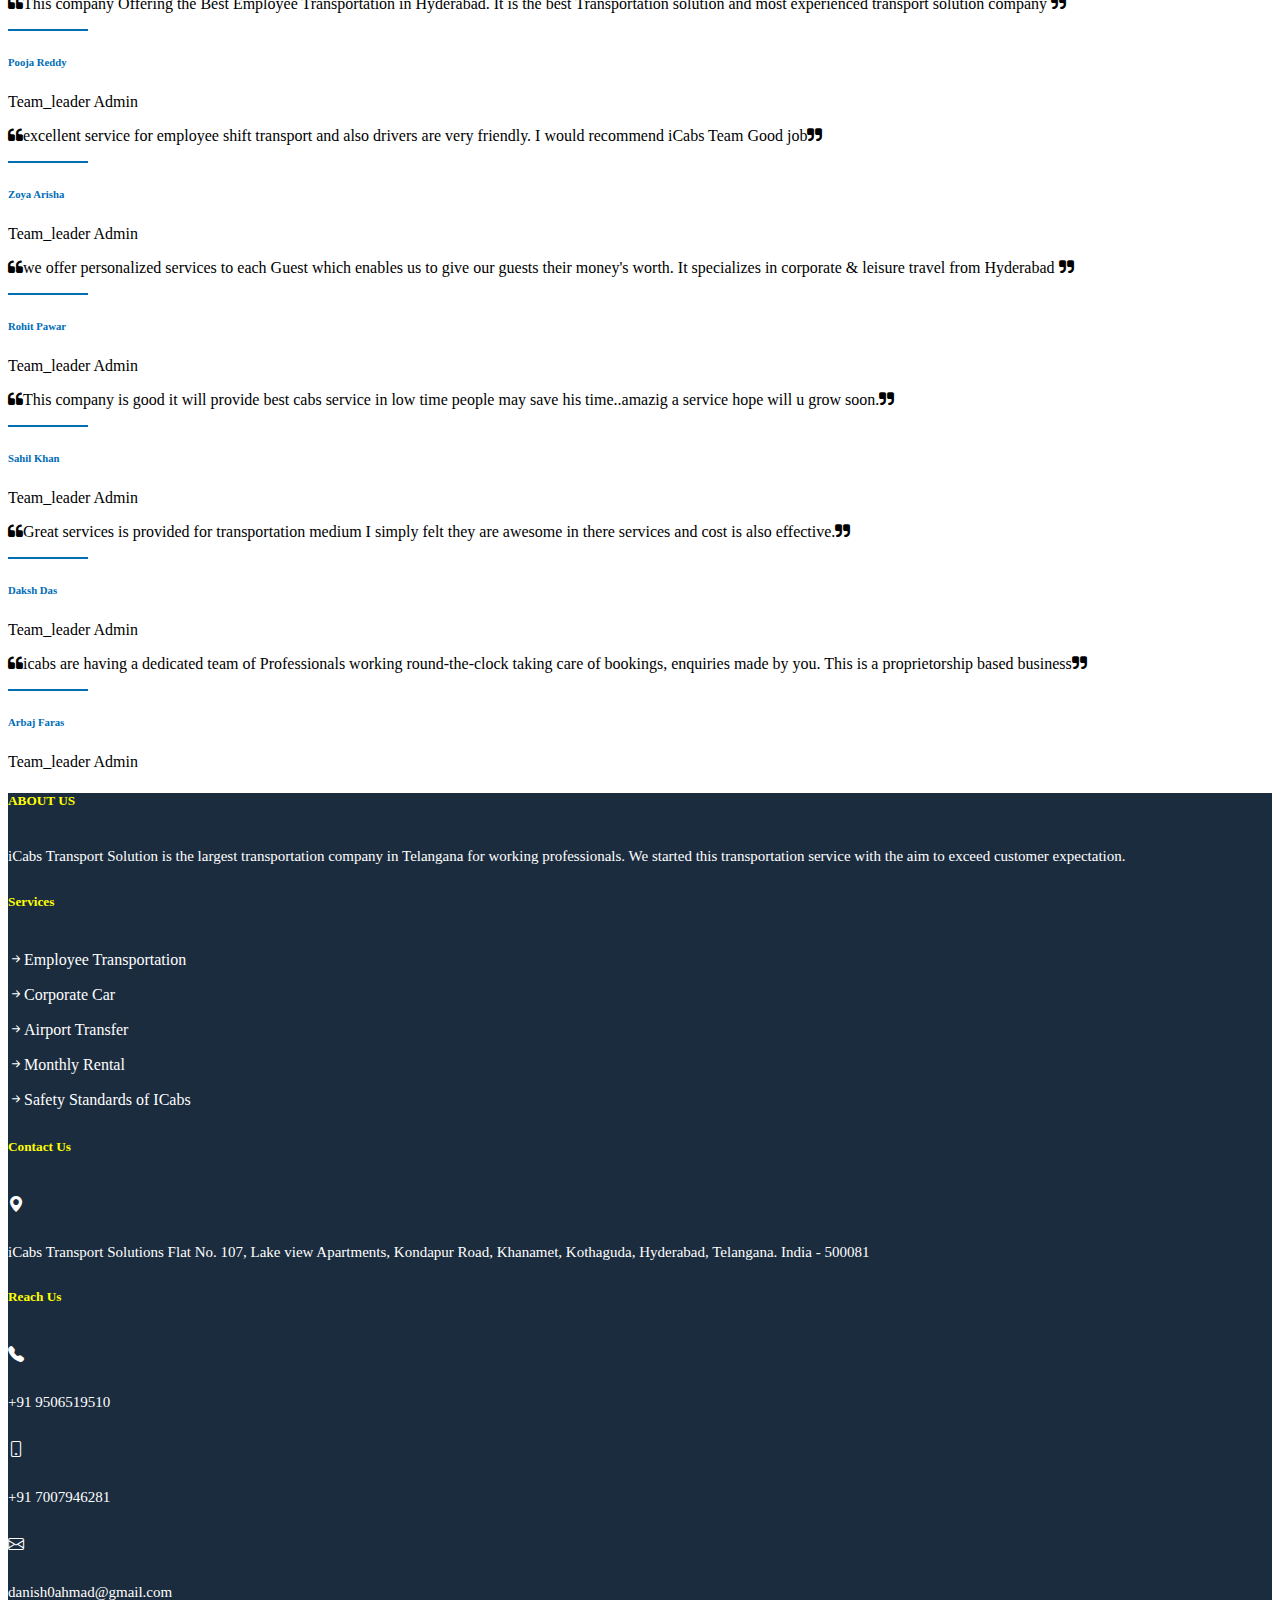
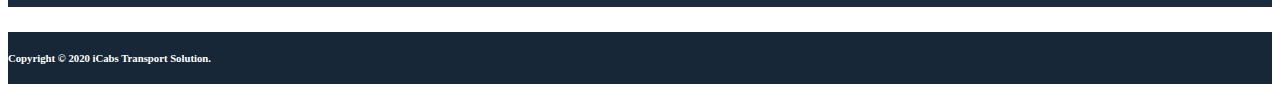
==== commit 89ea2738: ""add some new changes"" ====
--- a/index.html
+++ b/index.html
@@ -43,10 +43,11 @@
             <div class="collapse navbar-collapse text-center justify-content-end me-5" id="collapsibleNavId">
             <ul class="navbar-nav ">
                 <li class="nav-item ">
-                    <a class="nav-link pe-4" href="">Covid Safety</a>
+                    <a class="nav-link pe-4 active
+                    " href="covid_safety.html">Covid Safety</a>
                 </li>
                 <li class="nav-item">
-                    <a class="nav-link pe-4" href="">Home</a>
+                    <a class="nav-link pe-4" href="index.html">Home</a>
                 </li>
                 <li class="nav-item">
                     <a class="nav-link pe-4" href="">ABOUT US</a>
@@ -348,7 +349,7 @@
 <section class="container-fluid py-5" id="special">
     <div class="container">
         <div class="row mx-md-5">
-            <div class="col-12 col-sm-12 col-md-6 col-lg-6 col-xl-6">
+            <div class="col-12 col-sm-12 col-md-12 col-lg-6 col-xl-6">
                 <h3>What <span class="color2">Makes Us Special</span></h3>
                 <div class="orange my-3"></div>
 
@@ -407,7 +408,7 @@
             </div>
             
         </div>
-        <div class="col-12 col-sm-12 col-md-6 col-lg-6 col-xl-6"">
+        <div class="col-12 col-sm-12 col-md-12 col-lg-6 col-xl-6"">
             <img class="img-fluid" src="assets/handshake.jpg" alt="">
         </div>
     </div>
--- a/style.css
+++ b/style.css
@@ -81,7 +81,7 @@
   position: fixed;
   z-index: 111;
 }
-.home-indigators a ,i{
+.home-indigators a {
   font-size: 30px;
   color: white;
 }
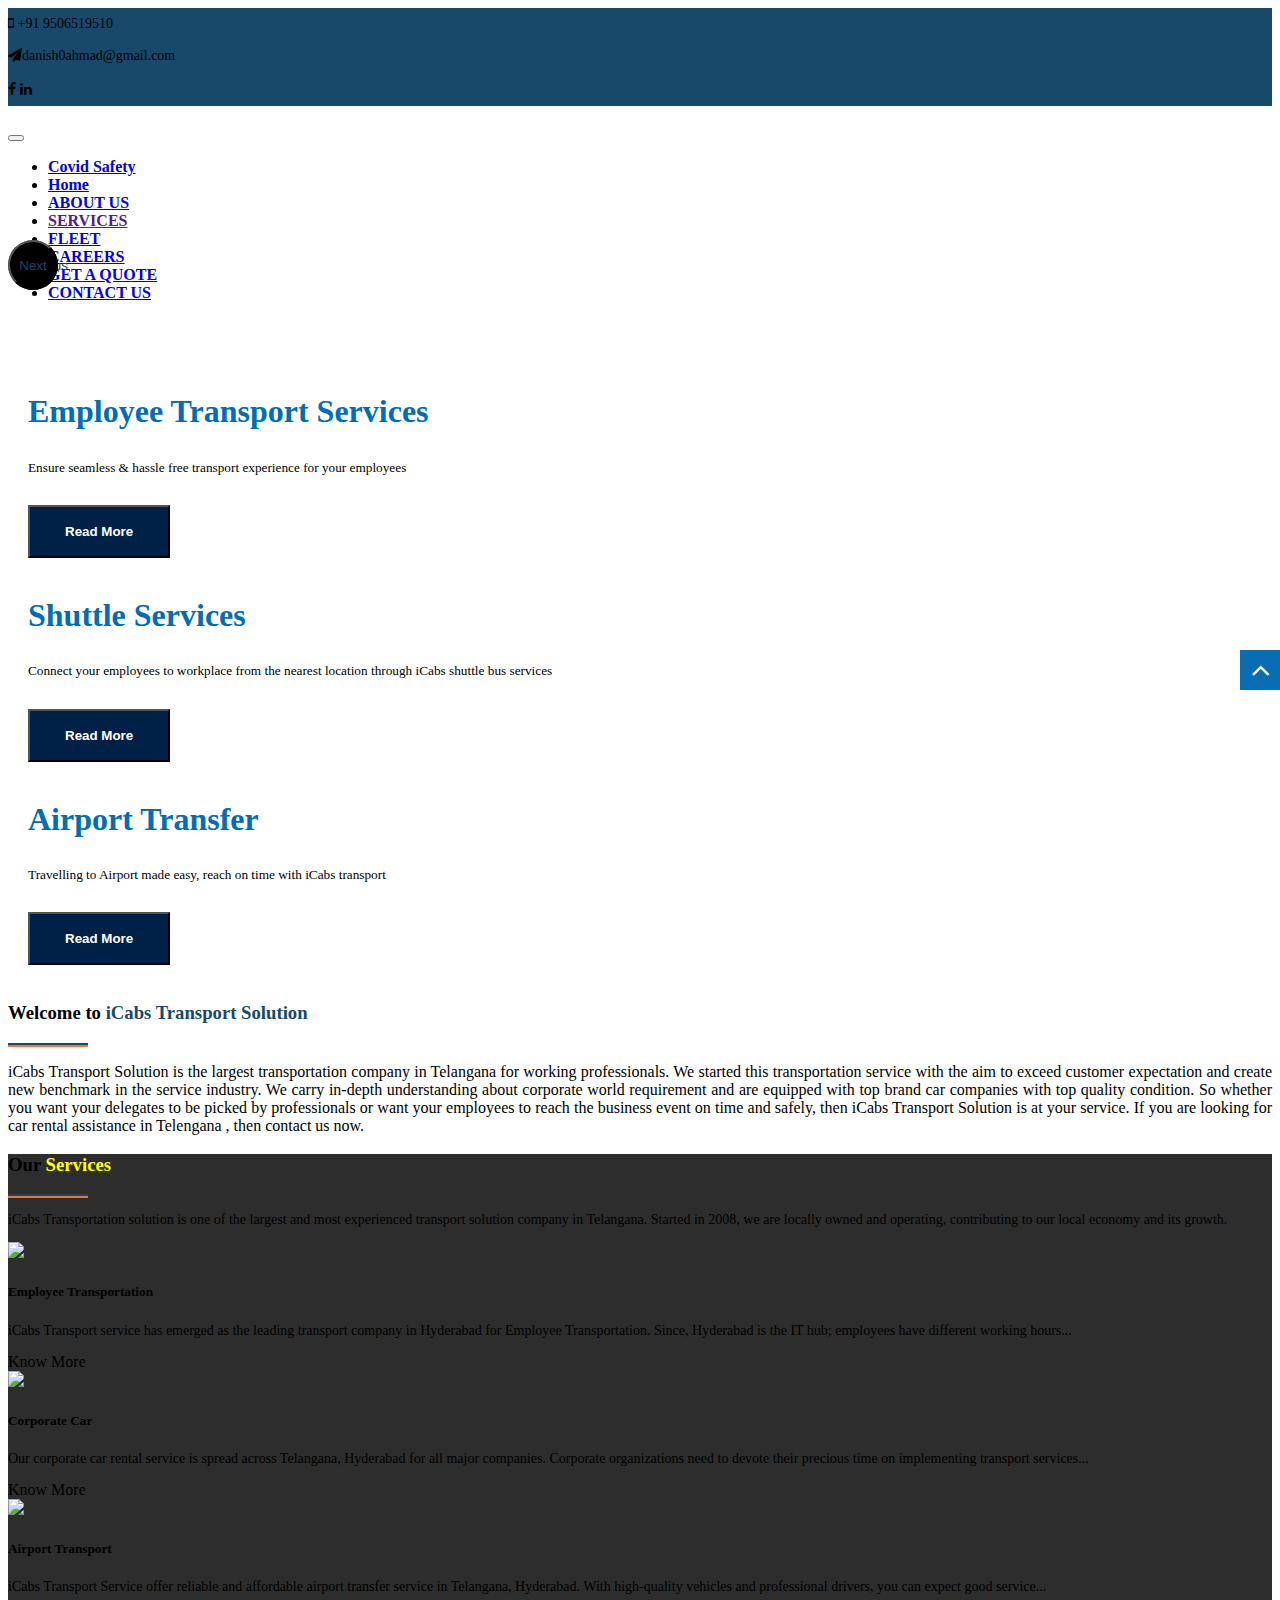
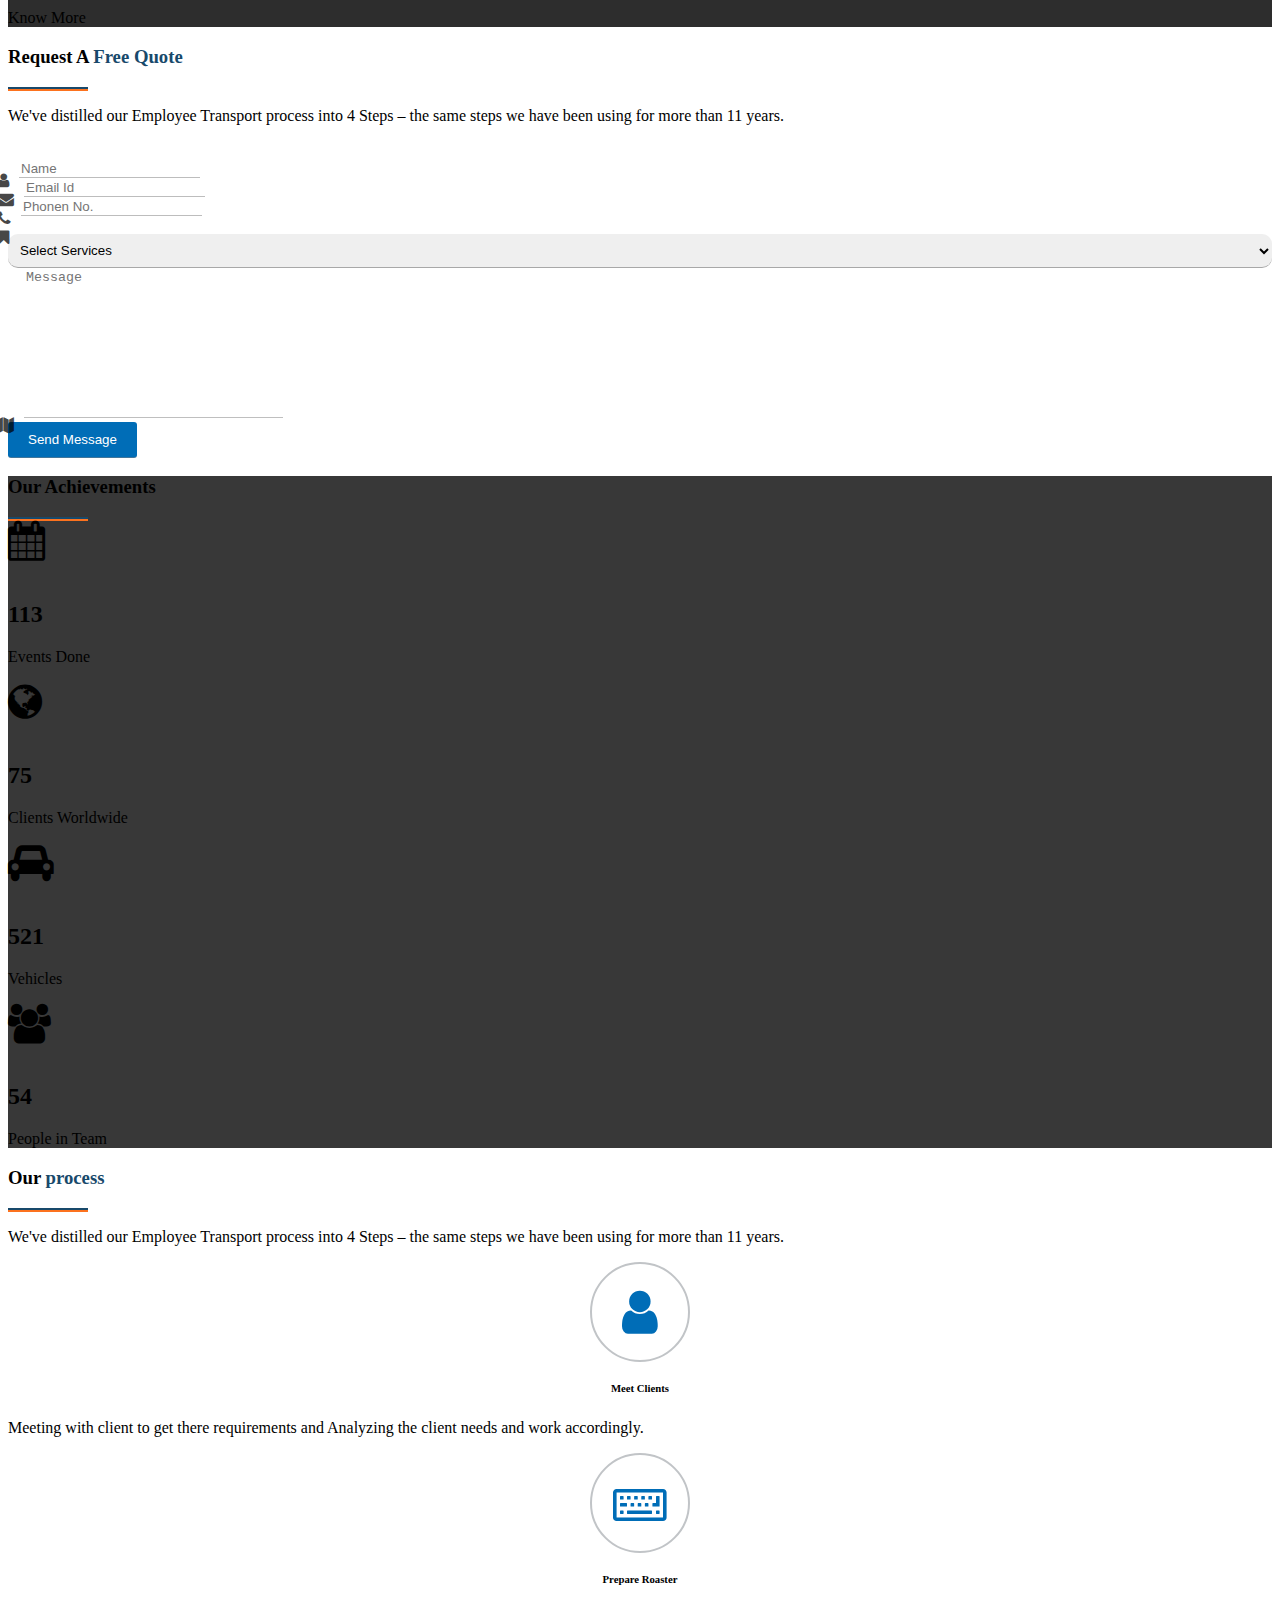
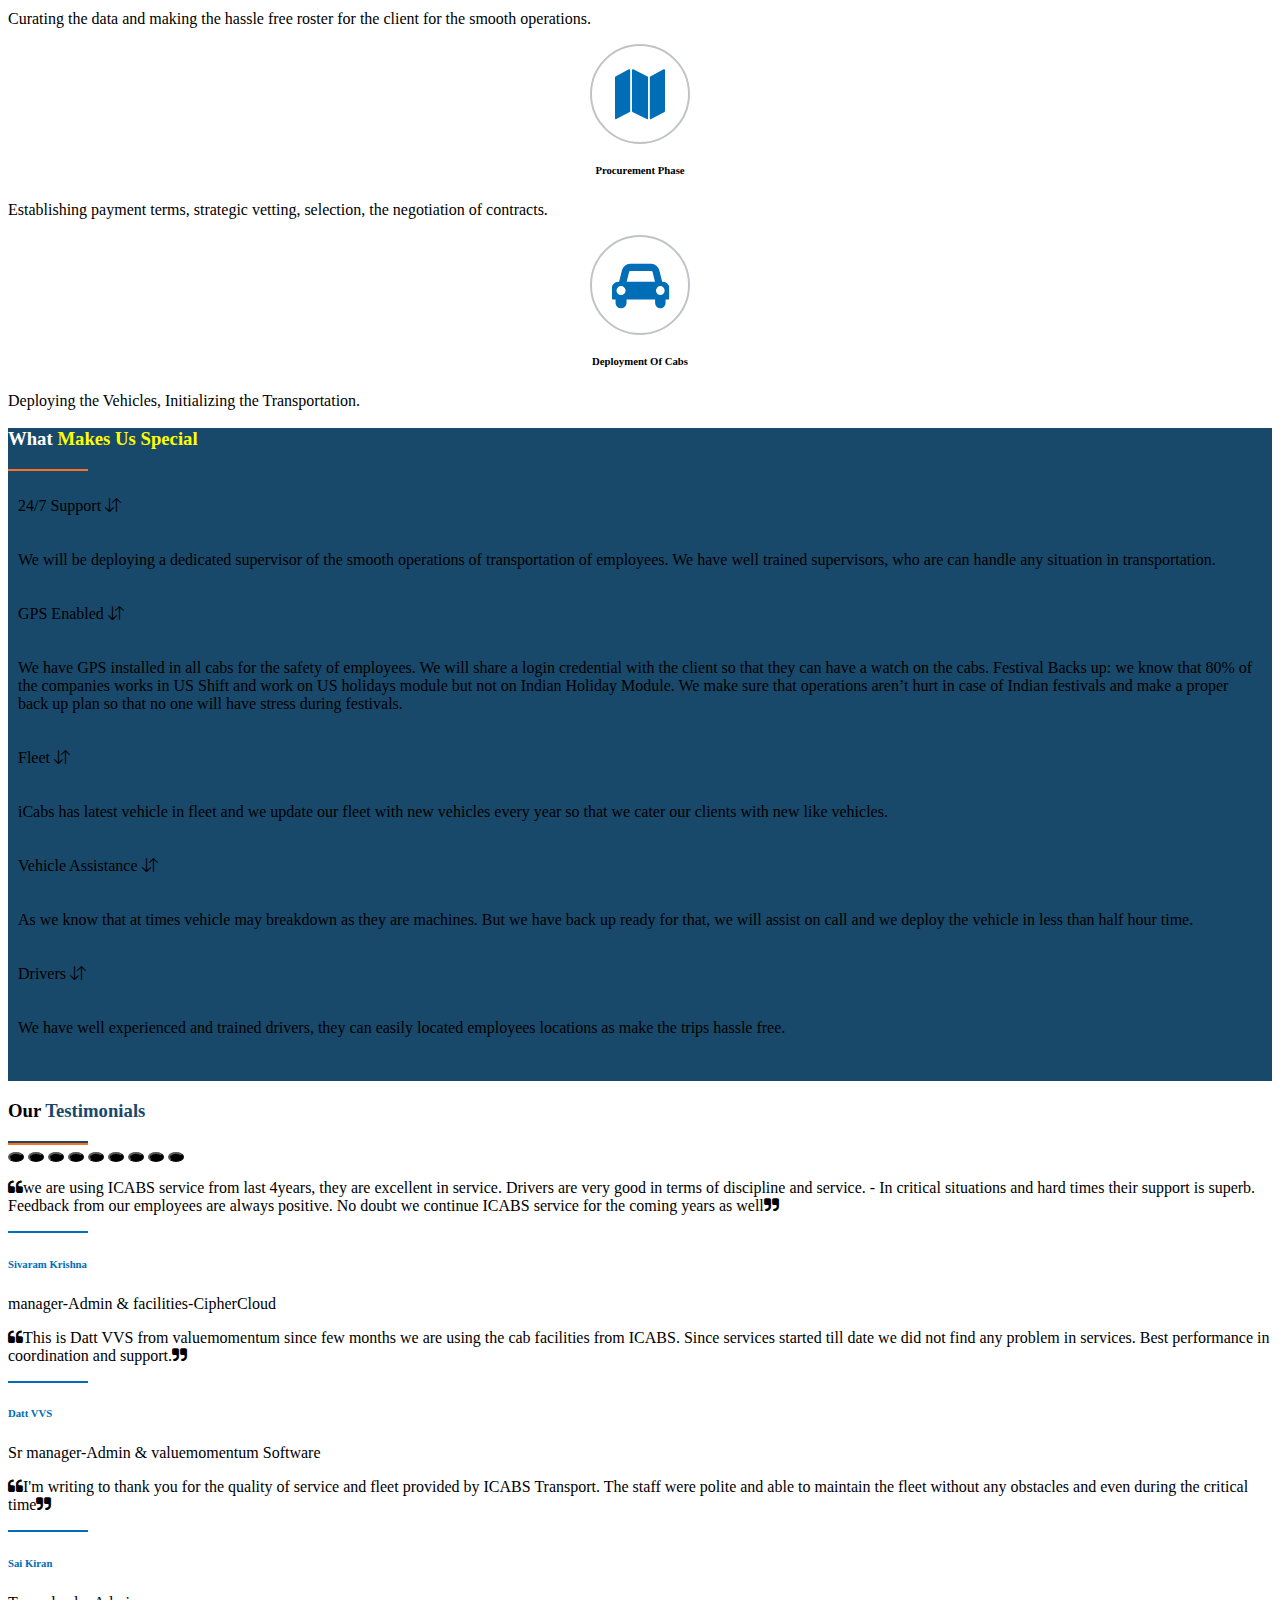
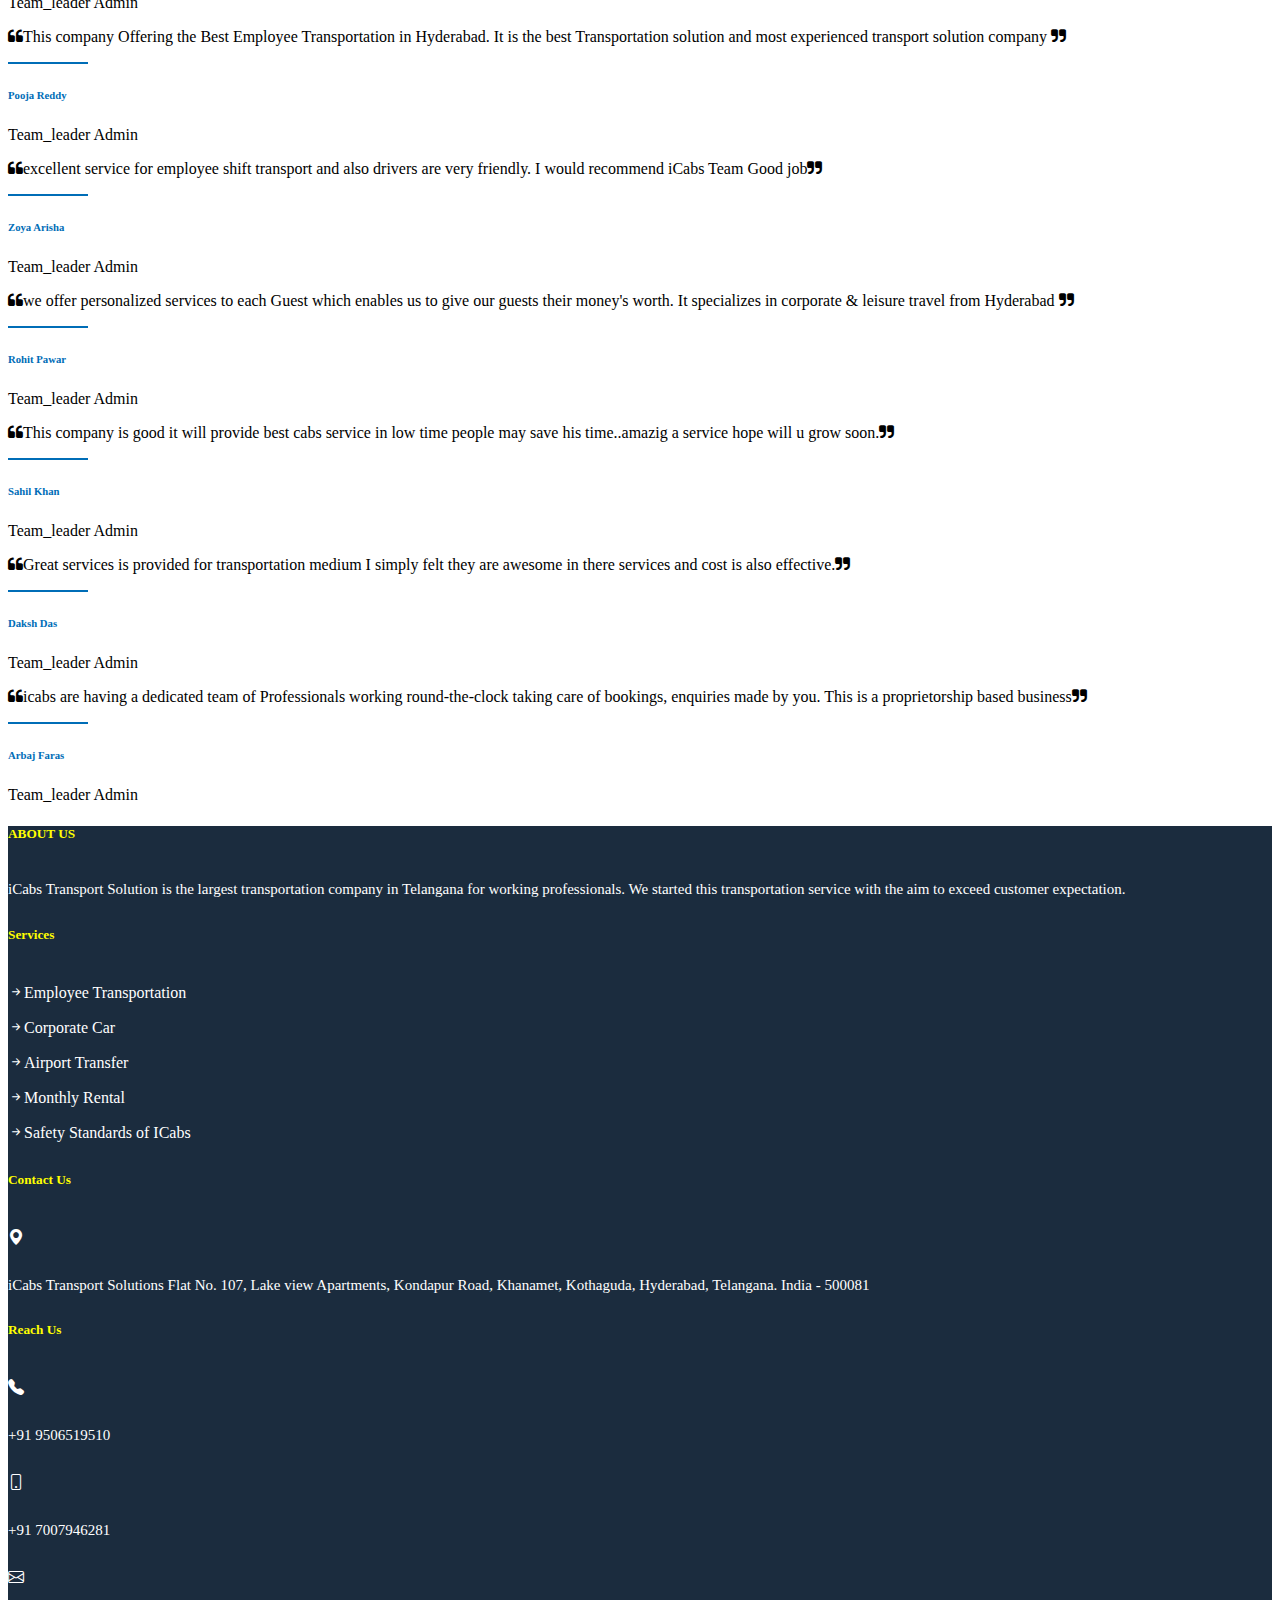
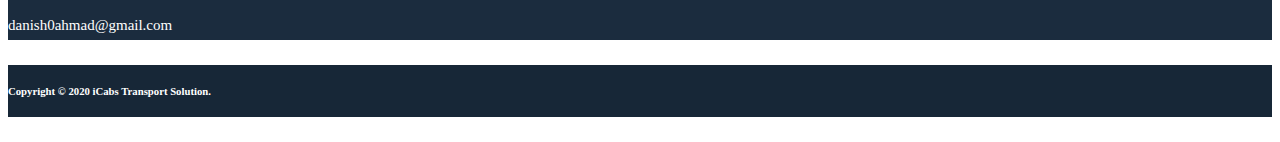
==== commit 2beb6454: ""added new pages"" ====
--- a/index.html
+++ b/index.html
@@ -50,29 +50,35 @@
                     <a class="nav-link pe-4" href="index.html">Home</a>
                 </li>
                 <li class="nav-item">
-                    <a class="nav-link pe-4" href="">ABOUT US</a>
+                    <a class="nav-link pe-4" href="about_us.html">ABOUT US</a>
                 </li>
                 <li class="nav-item dropdown">
                     <a class="nav-link pe-4" href="" id="dropdownId" data-bs-toggle="dropdown" aria-haspopup="true" aria-expanded="false">SERVICES</a>
                     <div class="dropdown-menu bg-dark" aria-labelledby="dropdownId">
-                        <a class="dropdown-item text-white" href="#">Employee Transportation</a>
-                        <a class="dropdown-item text-white" href="#">Corporate Car</a>
-                        <a class="dropdown-item text-white" href="#">Airport Transfer</a>
-                        <a class="dropdown-item text-white" href="#">Monthy Rental</a>
-                        <a class="dropdown-item text-white" href="#">Safety Standard of ICabs</a>
+                        <a class="dropdown-item text-white" href="employee_transport.html"
+                    >Employee Transportation</a
+                  >
+                  <a class="dropdown-item text-white" href="corporate_car.html">Corporate Car</a>
+                  <a class="dropdown-item text-white" href="airport_transfer.html"
+                    >Airport Transfer</a
+                  >
+                  <a class="dropdown-item text-white" href="monthly_rental.html">Monthy Rental</a>
+                  <a class="dropdown-item text-white" href="safety_standards.html"
+                    >Safety Standard of ICabs</a
+                  >
                     </div>
                 </li>
                 <li class="nav-item">
-                    <a class="nav-link pe-4" href="">FLEET</a>
+                    <a class="nav-link pe-4" href="fleet.html">FLEET</a>
                 </li>
                 <li class="nav-item">
-                    <a class="nav-link pe-4" href="">CAREERS</a>
+                    <a class="nav-link pe-4" href="career.html">CAREERS</a>
                 </li>
                 <li class="nav-item">
-                    <a class="nav-link pe-4" href="">GET A QUOTE</a>
+                    <a class="nav-link pe-4" href="get_quote.html">GET A QUOTE</a>
                 </li>
                 <li class="nav-item">
-                    <a class="nav-link pe-4" href="">CONTACT US</a>
+                    <a class="nav-link pe-4" href="contact_us.html">CONTACT US</a>
                 </li>
             </ul>
         </div>
@@ -254,7 +260,18 @@
                         <div class="d-flex"><i class="fa fa-phone"></i><input type="tel" placeholder="Phonen No." class="form-control mb-md-5 mb-2" required></div>
                     </div>
                     <div class="col-md-6">
-                        <div class="d-flex"><i class="fa fa-bookmark"></i><input type="text" value="Select Services" class="form-control mb-2" required></div>
+                        <div class="d-flex"><i class="fa fa-bookmark"></i>
+                            <select name="Select Service" value="Select Service" id="">
+                              <option value="Select Services">Select Services</option>
+                              <option value="employees transportation">
+                                employees transportation
+                              </option>
+                              <option value="Corporate Car">Corporate Car</option>
+                              <option value="Airport Transfer">Airport Transfer</option>
+                              <option value="Monthly Rental">Monthly Rental</option>
+                              <option value="Enquiry">Enquiry</option>
+                            </select>
+                          </div>
                     </div>
                     <div class="col-12 col-sm-12 col-md-12 col-lg-12 col-xl-12">
                         <div class="d-flex"><i class="fa fa-map"></i><textarea name="" id="" cols="30" rows="10" placeholder="Message" class="form-control mb-4" required></textarea></div>
@@ -601,11 +618,11 @@
             </div>
             <div class="col-12 col-sm-12 col-md-6 col-lg-3 col-xl-3">
                 <h5 class="color2">Services</h5>
-                <div><i class="bi bi-arrow-right-short"></i><a href="">Employee Transportation</a></div>
-                <div><i class="bi bi-arrow-right-short"></i><a href="">Corporate Car</a></div>
-                <div><i class="bi bi-arrow-right-short"></i><a href="">Airport Transfer</a></div>
-                <div><i class="bi bi-arrow-right-short"></i><a href="">Monthly Rental</a></div>
-                <div><i class="bi bi-arrow-right-short"></i><a href="">Safety Standards of ICabs</a></div>
+                <div><i class="bi bi-arrow-right-short"></i><a href="employee_transport.html">Employee Transportation</a></div>
+                <div><i class="bi bi-arrow-right-short"></i><a href="corporate_car.html">Corporate Car</a></div>
+                <div><i class="bi bi-arrow-right-short"></i><a href="airport_transfer.html">Airport Transfer</a></div>
+                <div><i class="bi bi-arrow-right-short"></i><a href="monthly_rental.html">Monthly Rental</a></div>
+                <div><i class="bi bi-arrow-right-short"></i><a href="safety_standards.html">Safety Standards of ICabs</a></div>
             </div>
             <div class="col-12 col-sm-12 col-md-6 col-lg-3 col-xl-3">
                 <h5 class="color2">Contact Us</h5>
--- a/style.css
+++ b/style.css
@@ -273,6 +273,15 @@
   padding-bottom: 20px;
 }
 
+
+form select {
+  padding: 8px !important;
+  width: 100%;
+  border-radius: 10px;
+  border: none;
+  border-bottom: 1px solid rgba(128, 128, 128, 0.641);
+}
+
 /* this part end here */
 
 #our-process i{
@@ -394,4 +403,15 @@
   #btm-part h6{
     text-align: center;
   }
-}+}
+
+
+
+
+
+@media (max-width: 768px){
+  .breadcrumb{
+    justify-content: start !important;
+  }
+}
+
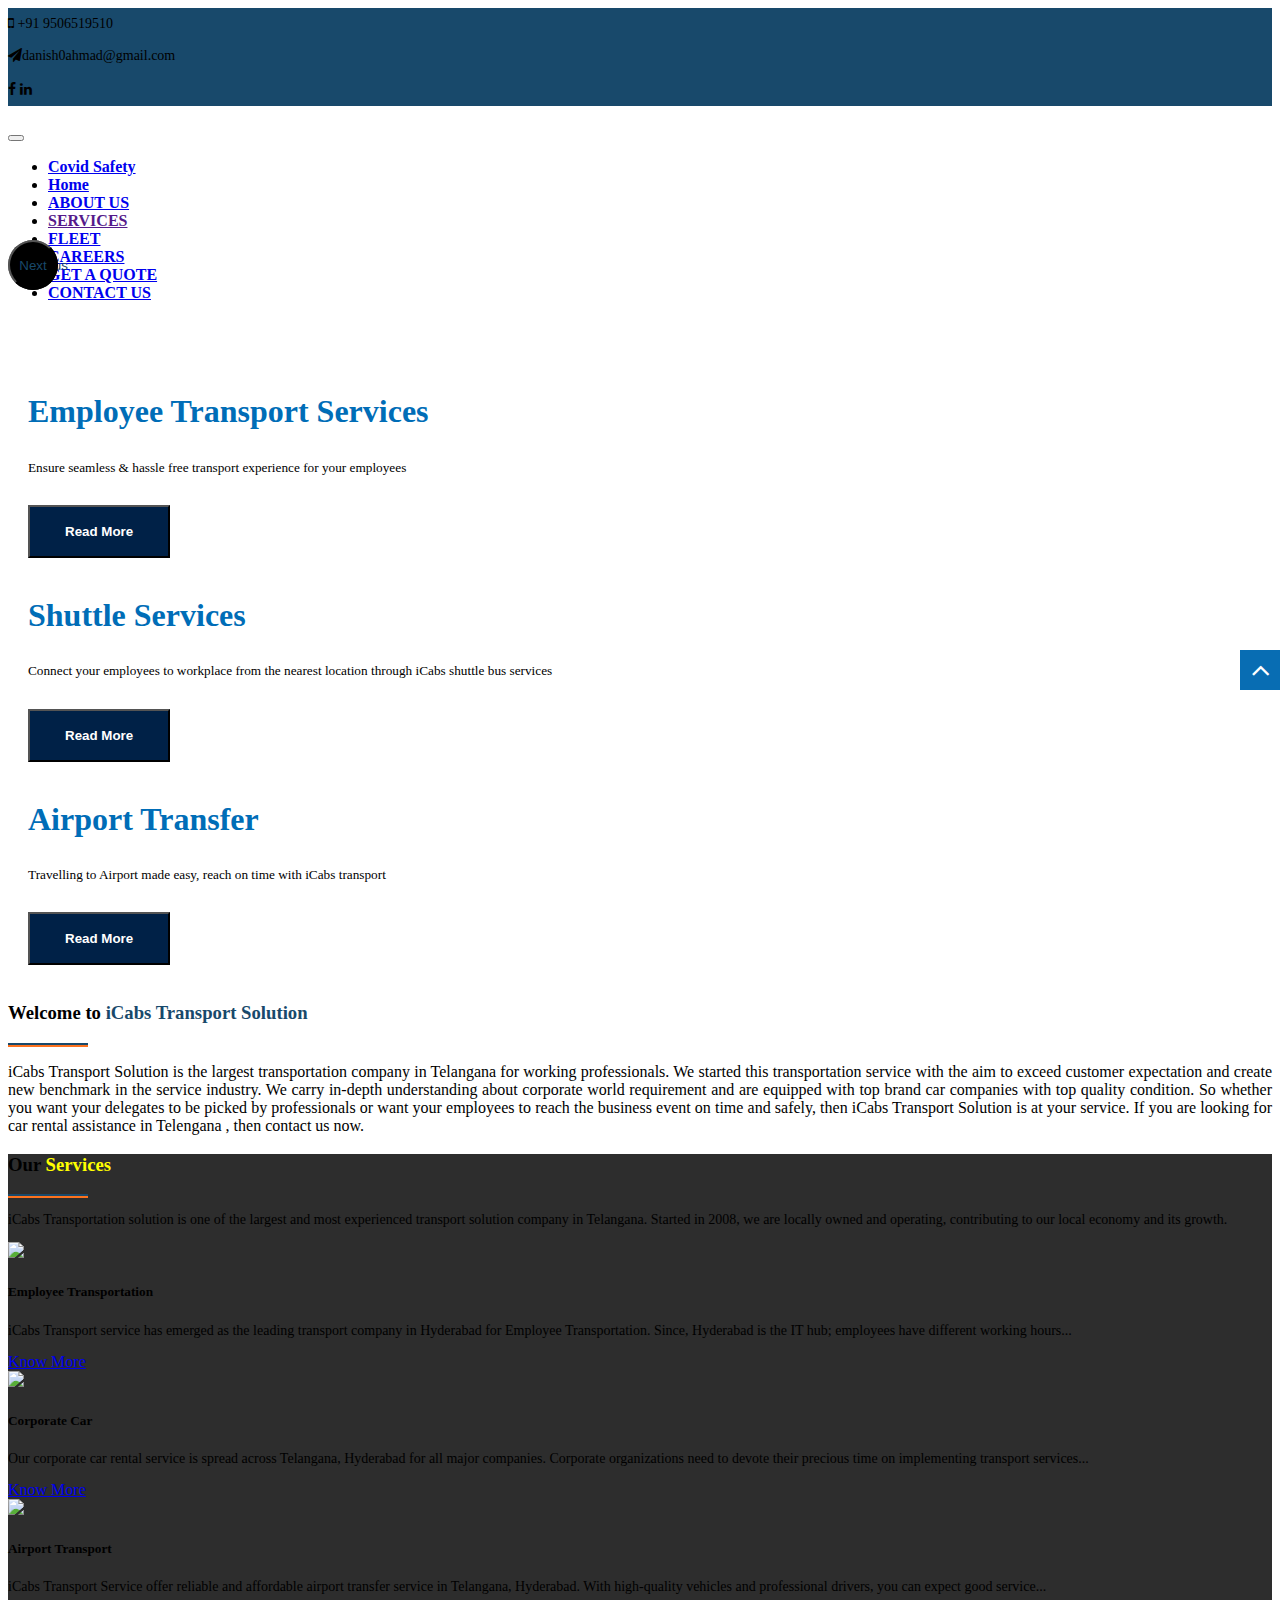
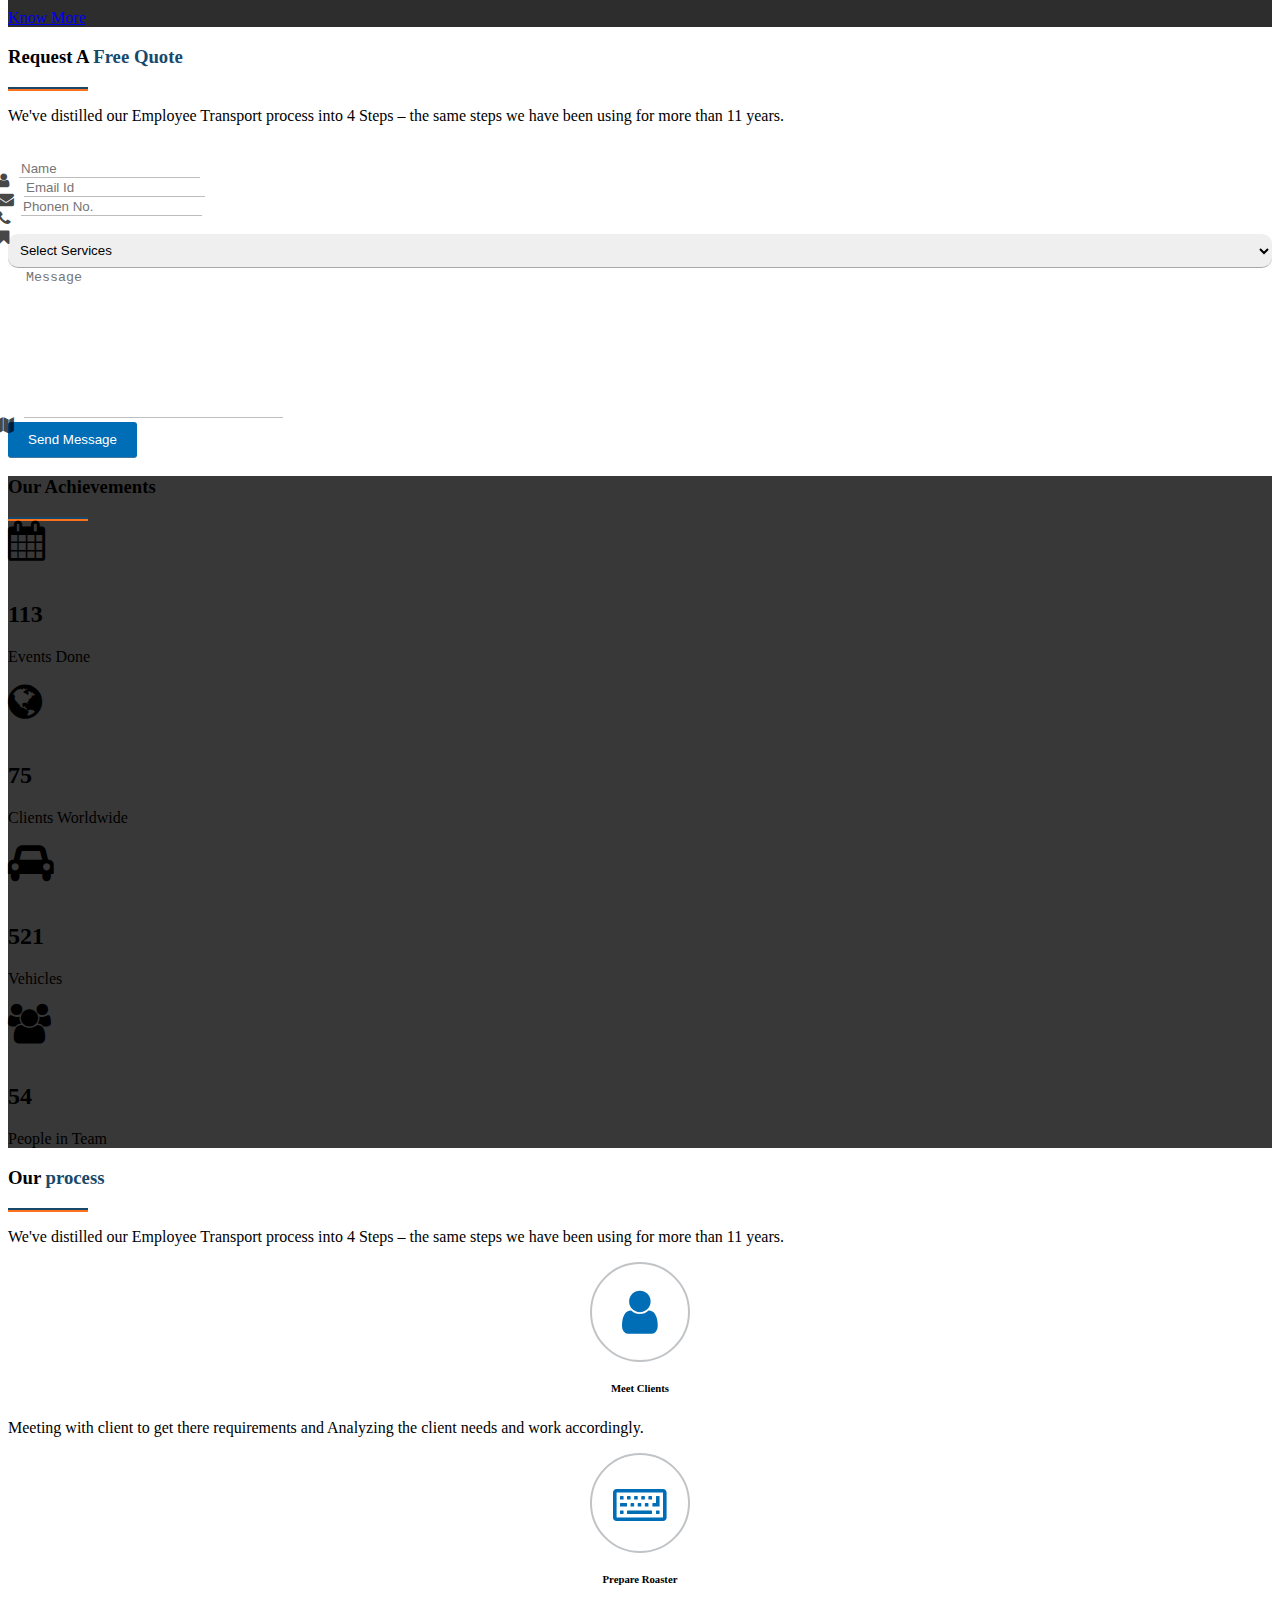
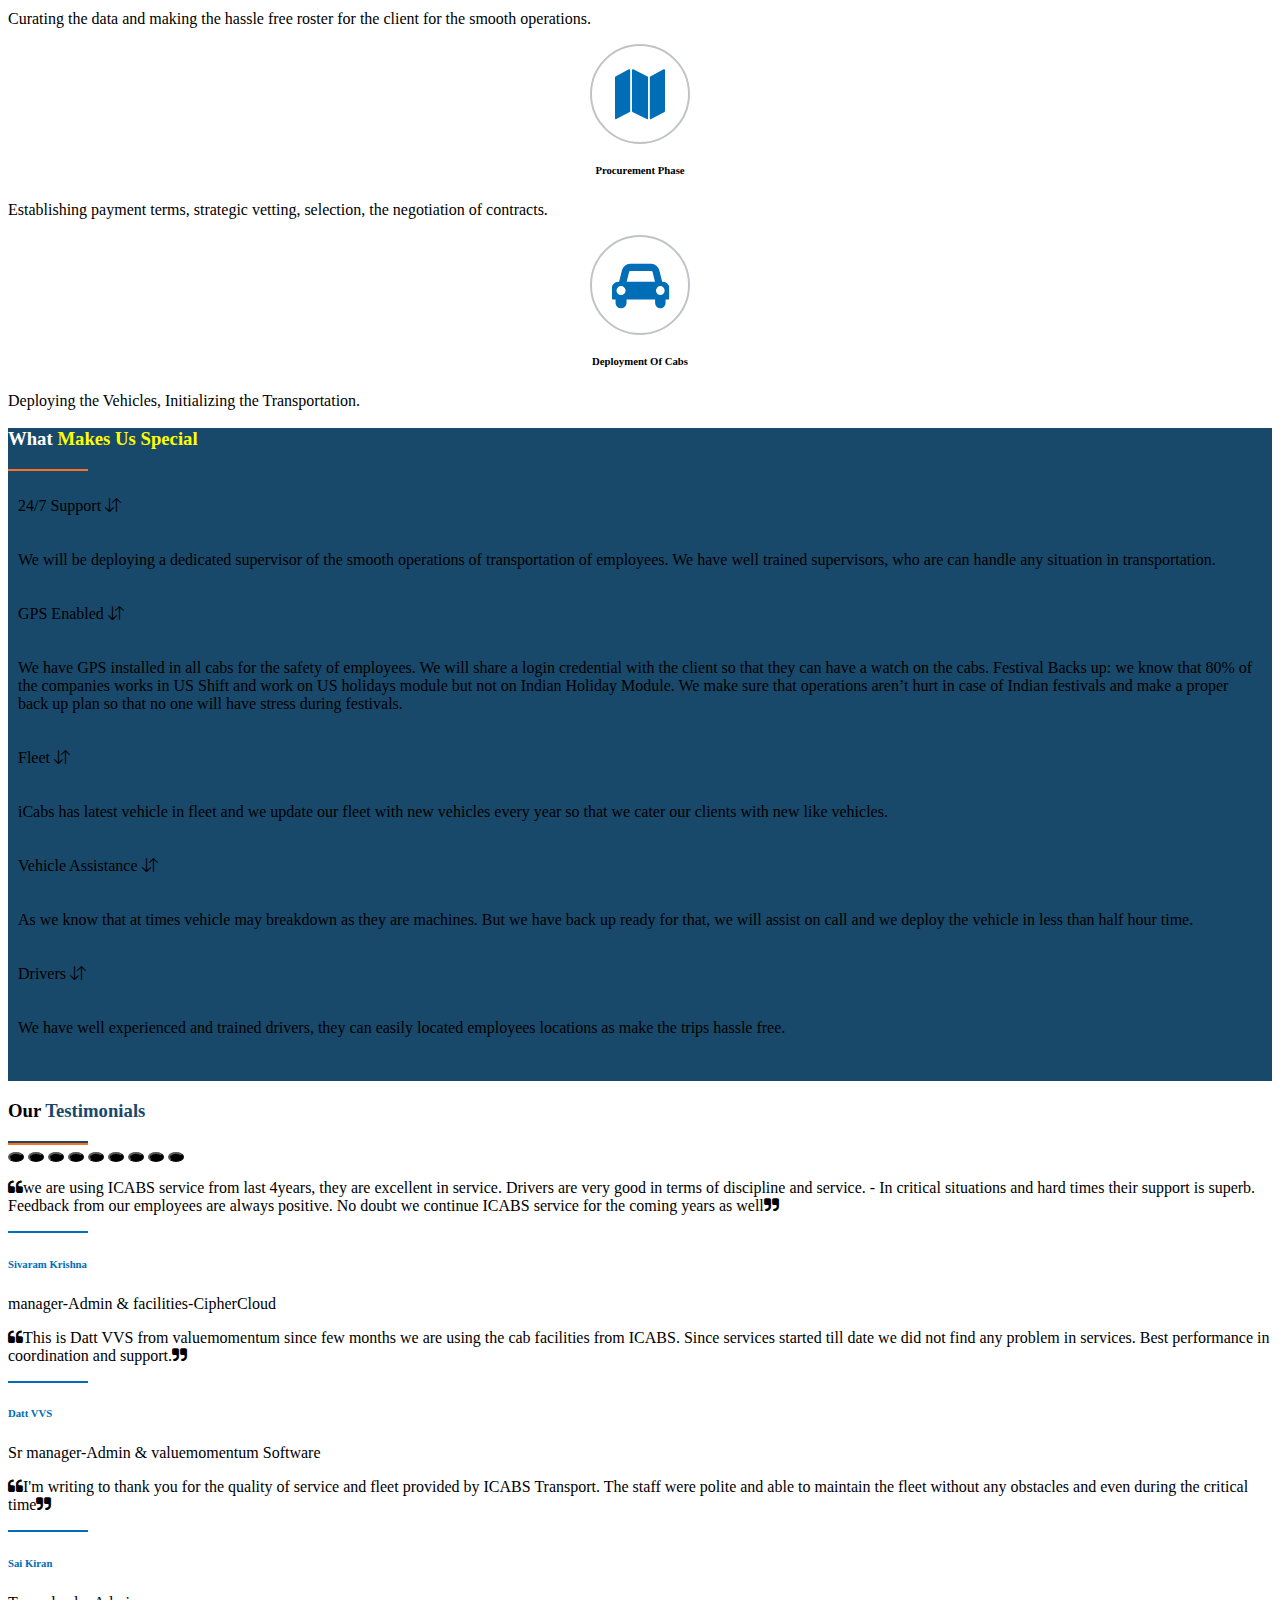
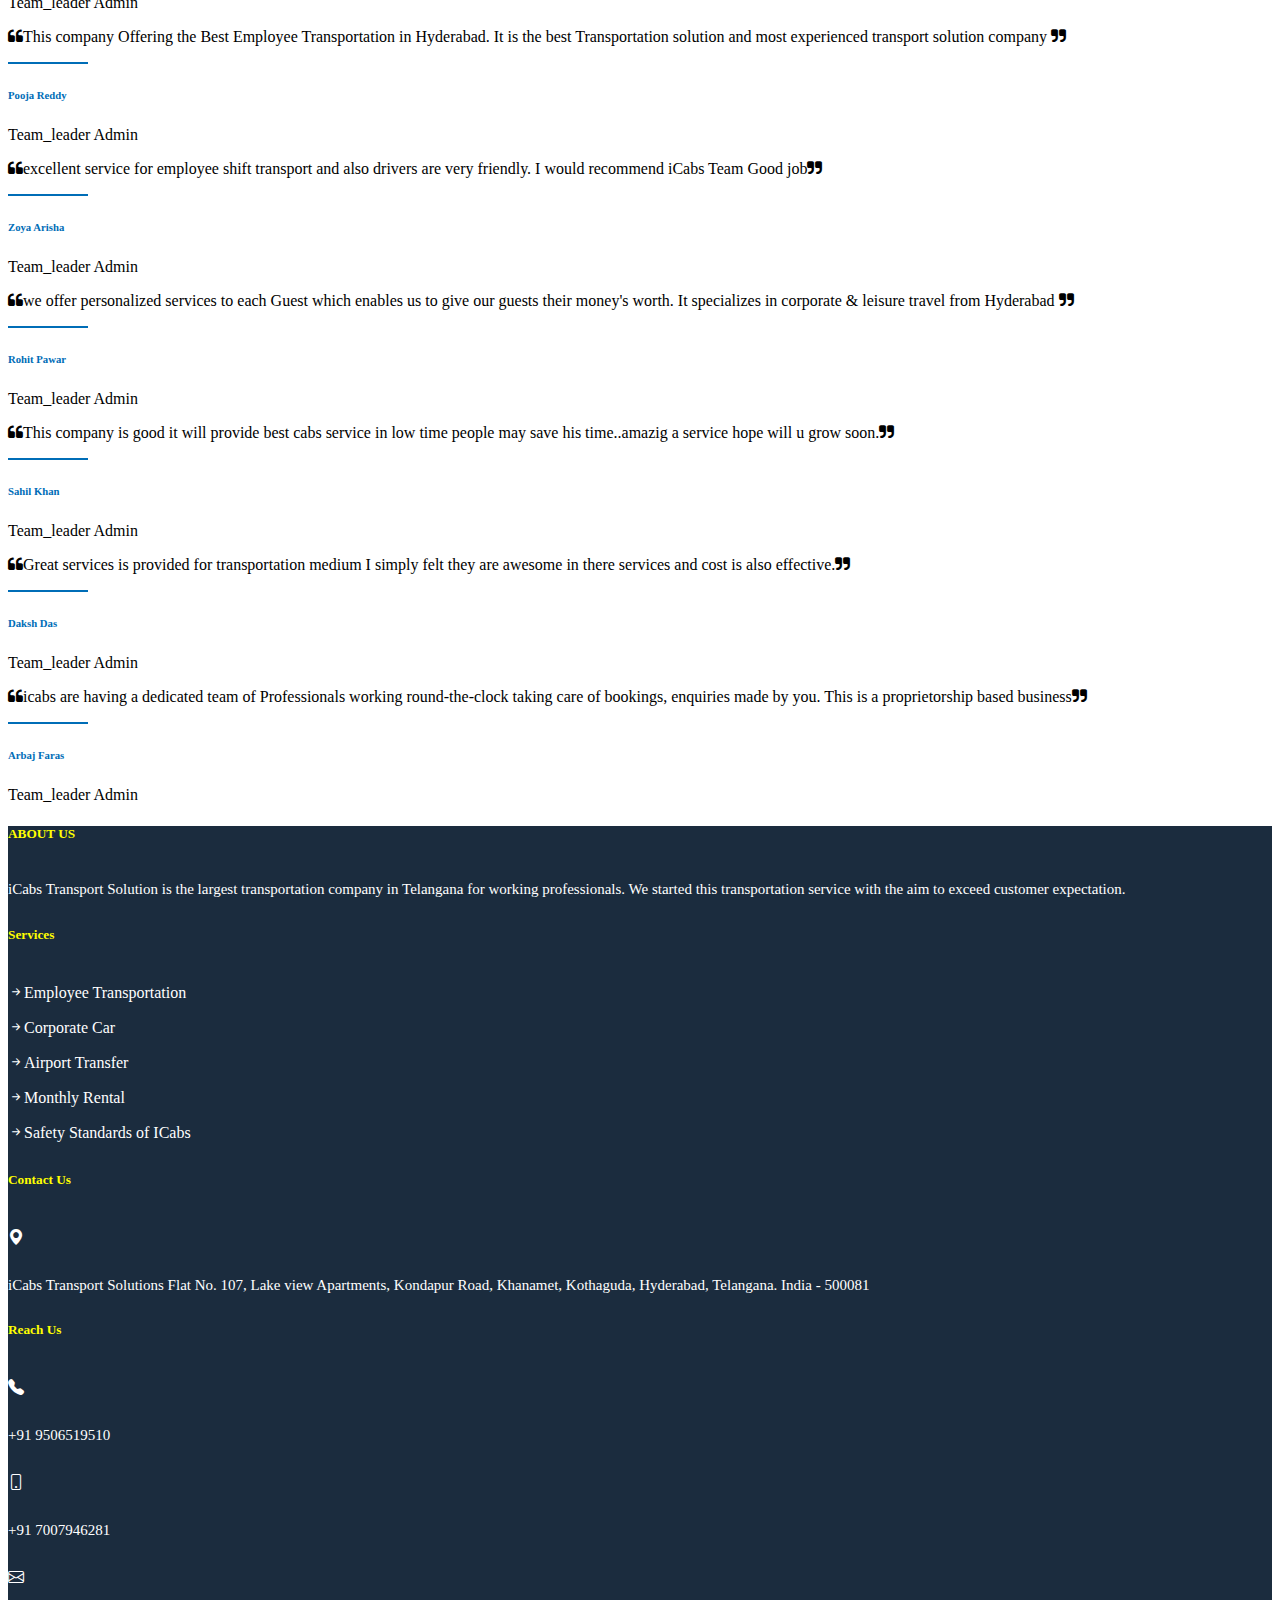
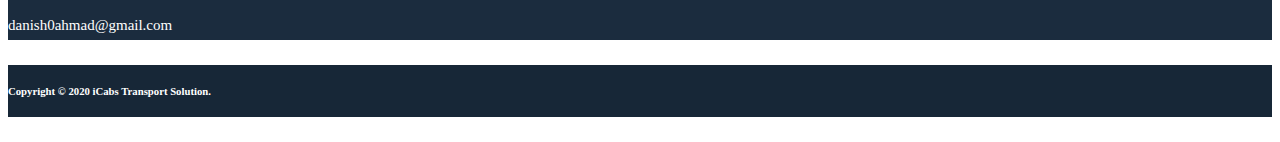
==== commit 6c4dae62: ""added some features"" ====
--- a/index.html
+++ b/index.html
@@ -105,7 +105,7 @@
                                 <h1 class="ms-md-5">Employee Transport Services</h1>
                             <h5 class="py-3 ms-md-5">Ensure seamless & hassle free transport experience
                                 for your employees</h5>
-                                <button class="btn ms-md-5" id="btn">Read More</button>
+                                <a href="employee_transport.html"><button class="btn ms-md-5" id="btn">Read More</button></a>
                             </div>
                         </div>
                         <div class="col-12 col-sm-12 col-md-6 col-lg-6 col-xl-7">
@@ -120,7 +120,7 @@
                                 <h1 class="ms-md-5">Shuttle Services</h1>
                             <h5 class="py-3 ms-md-5">Connect your employees to workplace from the
                                 nearest location through iCabs shuttle bus services</h5>
-                                <button class="btn ms-md-5" id="btn">Read More</button>
+                                <a href="employee_transport.html"><button class="btn ms-md-5" id="btn">Read More</button></a>
                             </div>
                         </div>
                         <div class="col-12 col-sm-12 col-md-6 col-lg-6 col-xl-7">
@@ -135,7 +135,7 @@
                                 <h1 class="ms-md-5">Airport Transfer</h1>
                             <h5 class="py-3 ms-md-5">Travelling to Airport made easy, reach on time
                                 with iCabs transport</h5>
-                                <button class="btn ms-md-5" id="btn">Read More</button>
+                                <a href="airport_transfer.html"><button class="btn ms-md-5" id="btn">Read More</button></a>
                             </div>
                         </div>
                         <div class="col-12 col-sm-12 col-md-6 col-lg-6 col-xl-7">
@@ -200,7 +200,7 @@
                         <p class="card-text">iCabs Transport service has emerged as the leading transport 
                             company in Hyderabad for Employee Transportation. Since, Hyderabad is the IT hub; 
                             employees have different working hours...</p>
-                            <a class="btn btn-outline-danger"> Know More</a>
+                            <a href="employee_transport.html" class="btn btn-outline-danger"> Know More</a>
                     </div>
                 </div>
                 </div>
@@ -212,7 +212,7 @@
                             <p class="card-text">Our corporate car rental service is spread across Telangana, 
                                 Hyderabad for all major companies. Corporate organizations need to devote their
                                  precious time on implementing transport services...</p>
-                                <a class="btn btn-outline-danger"> Know More</a>
+                                <a href="corporate_car.html" class="btn btn-outline-danger"> Know More</a>
                         </div>
                     </div>
                     </div>
@@ -224,7 +224,7 @@
                                 <p class="card-text">iCabs Transport Service offer reliable and affordable 
                                     airport transfer service in Telangana, Hyderabad. With high-quality vehicles and
                                      professional drivers, you can expect good service...</p>
-                                    <a class="btn btn-outline-danger">Know More</a>
+                                    <a href="airport_transfer.html" class="btn btn-outline-danger">Know More</a>
                             </div>
                         </div>
                         </div>
--- a/style.css
+++ b/style.css
@@ -261,7 +261,6 @@
   background-size: cover;
   background-position: center;
   padding: 0;
-  background-attachment: fixed;
   
 }
 .dark-bb{
@@ -413,5 +412,8 @@
   .breadcrumb{
     justify-content: start !important;
   }
-}
-
+  #hover .text-end{
+    text-align: center !important;
+  }
+}
+
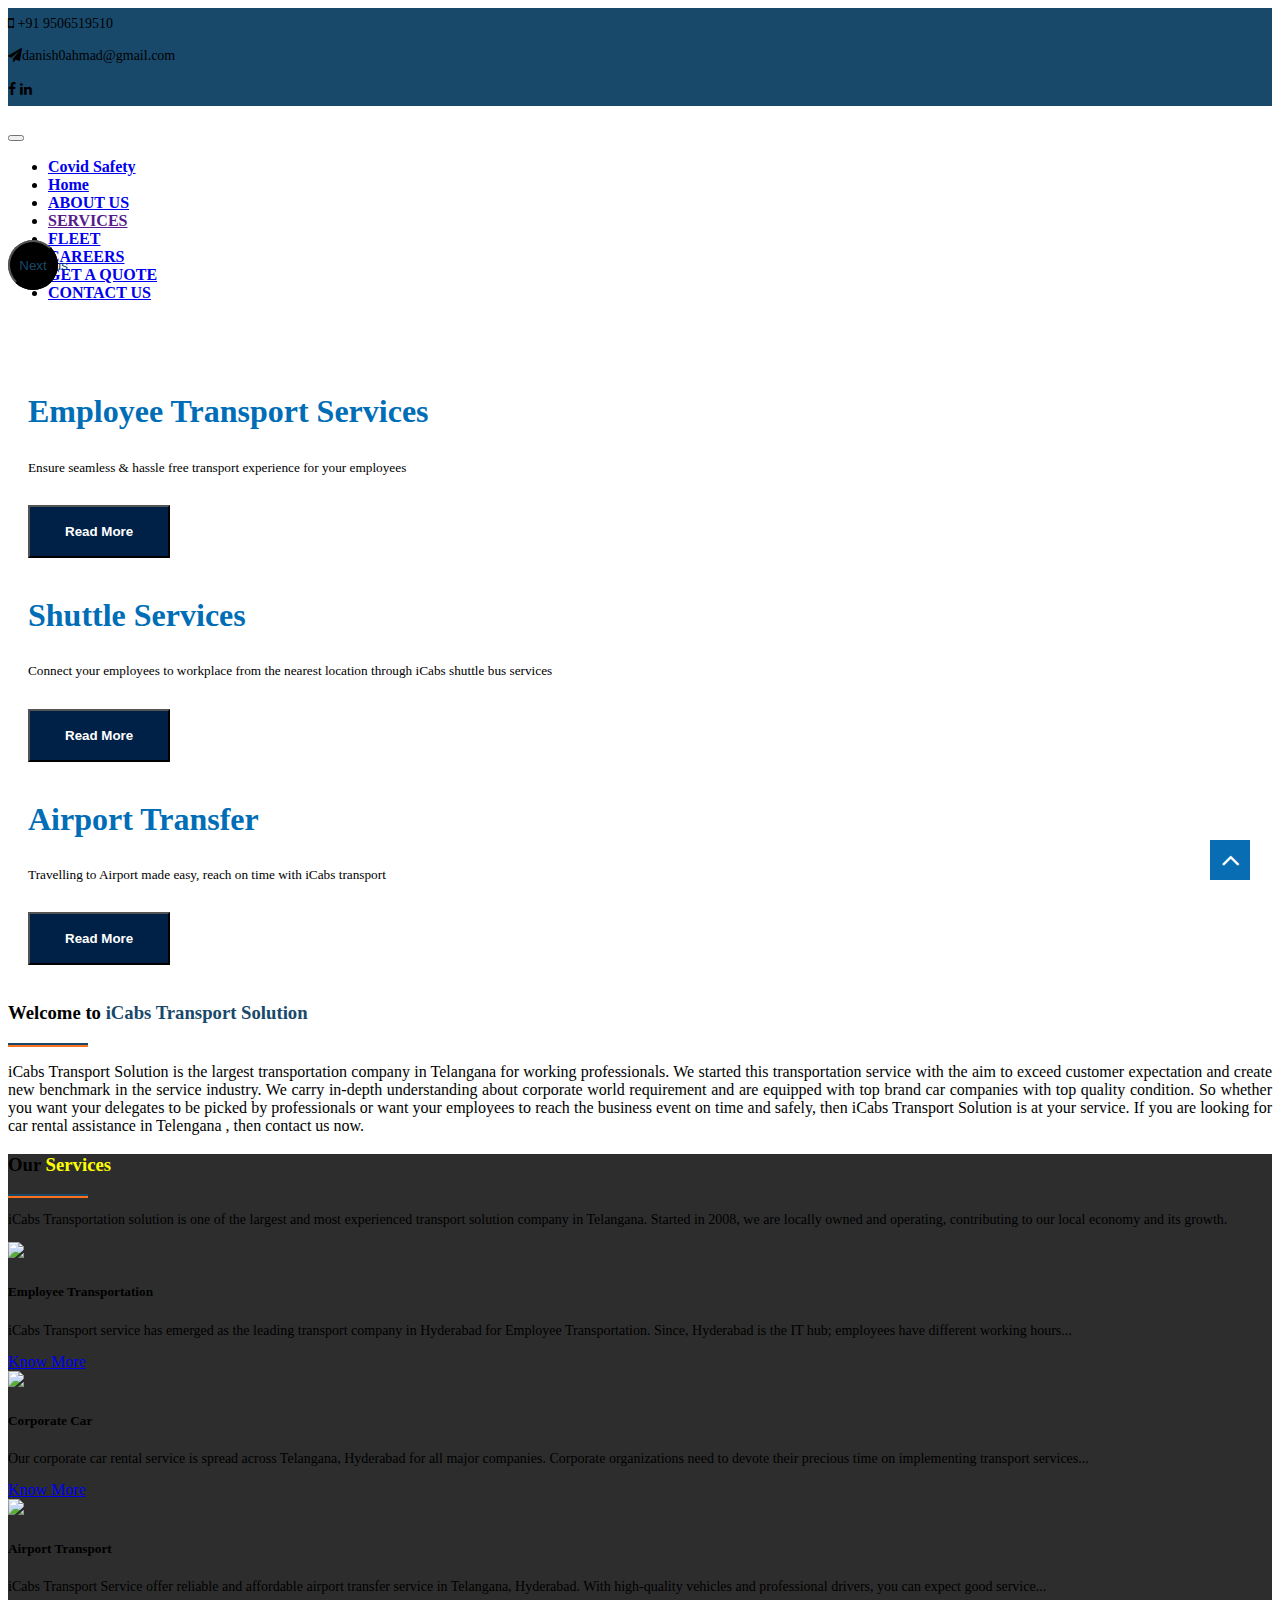
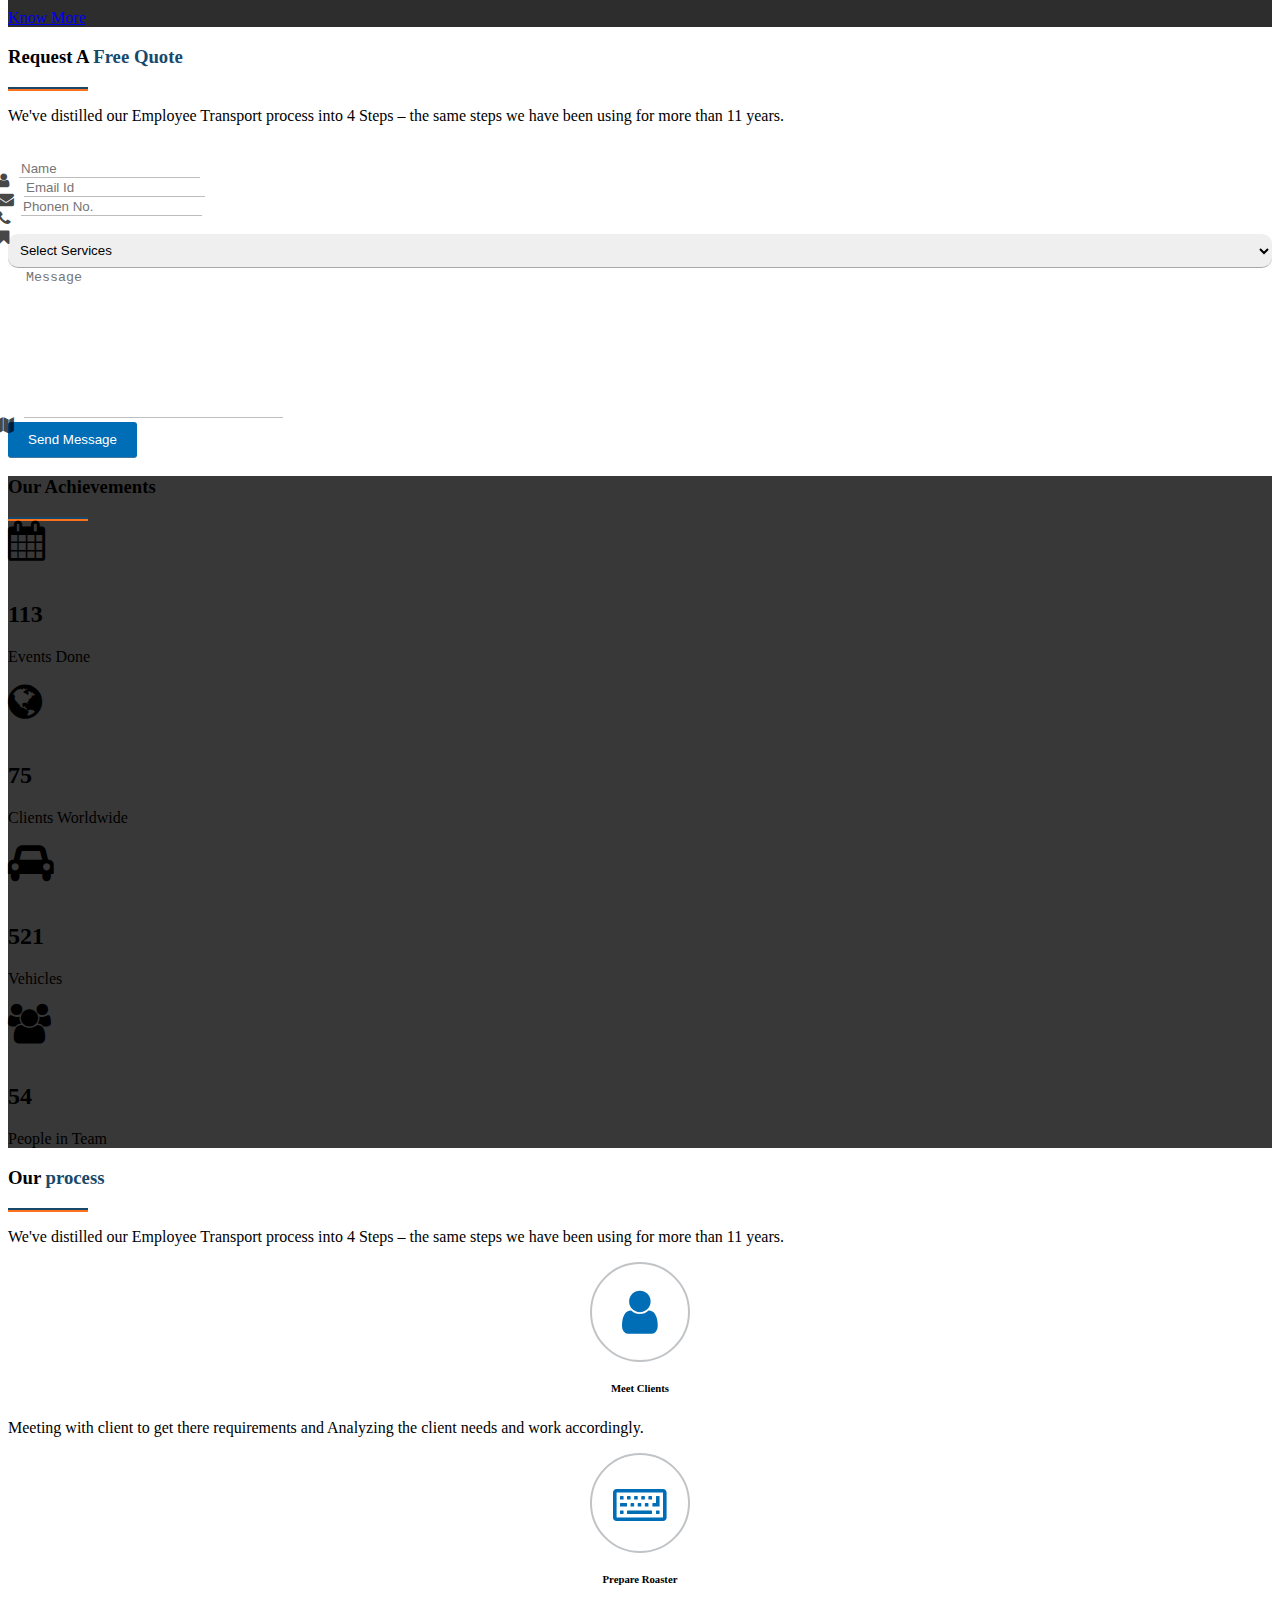
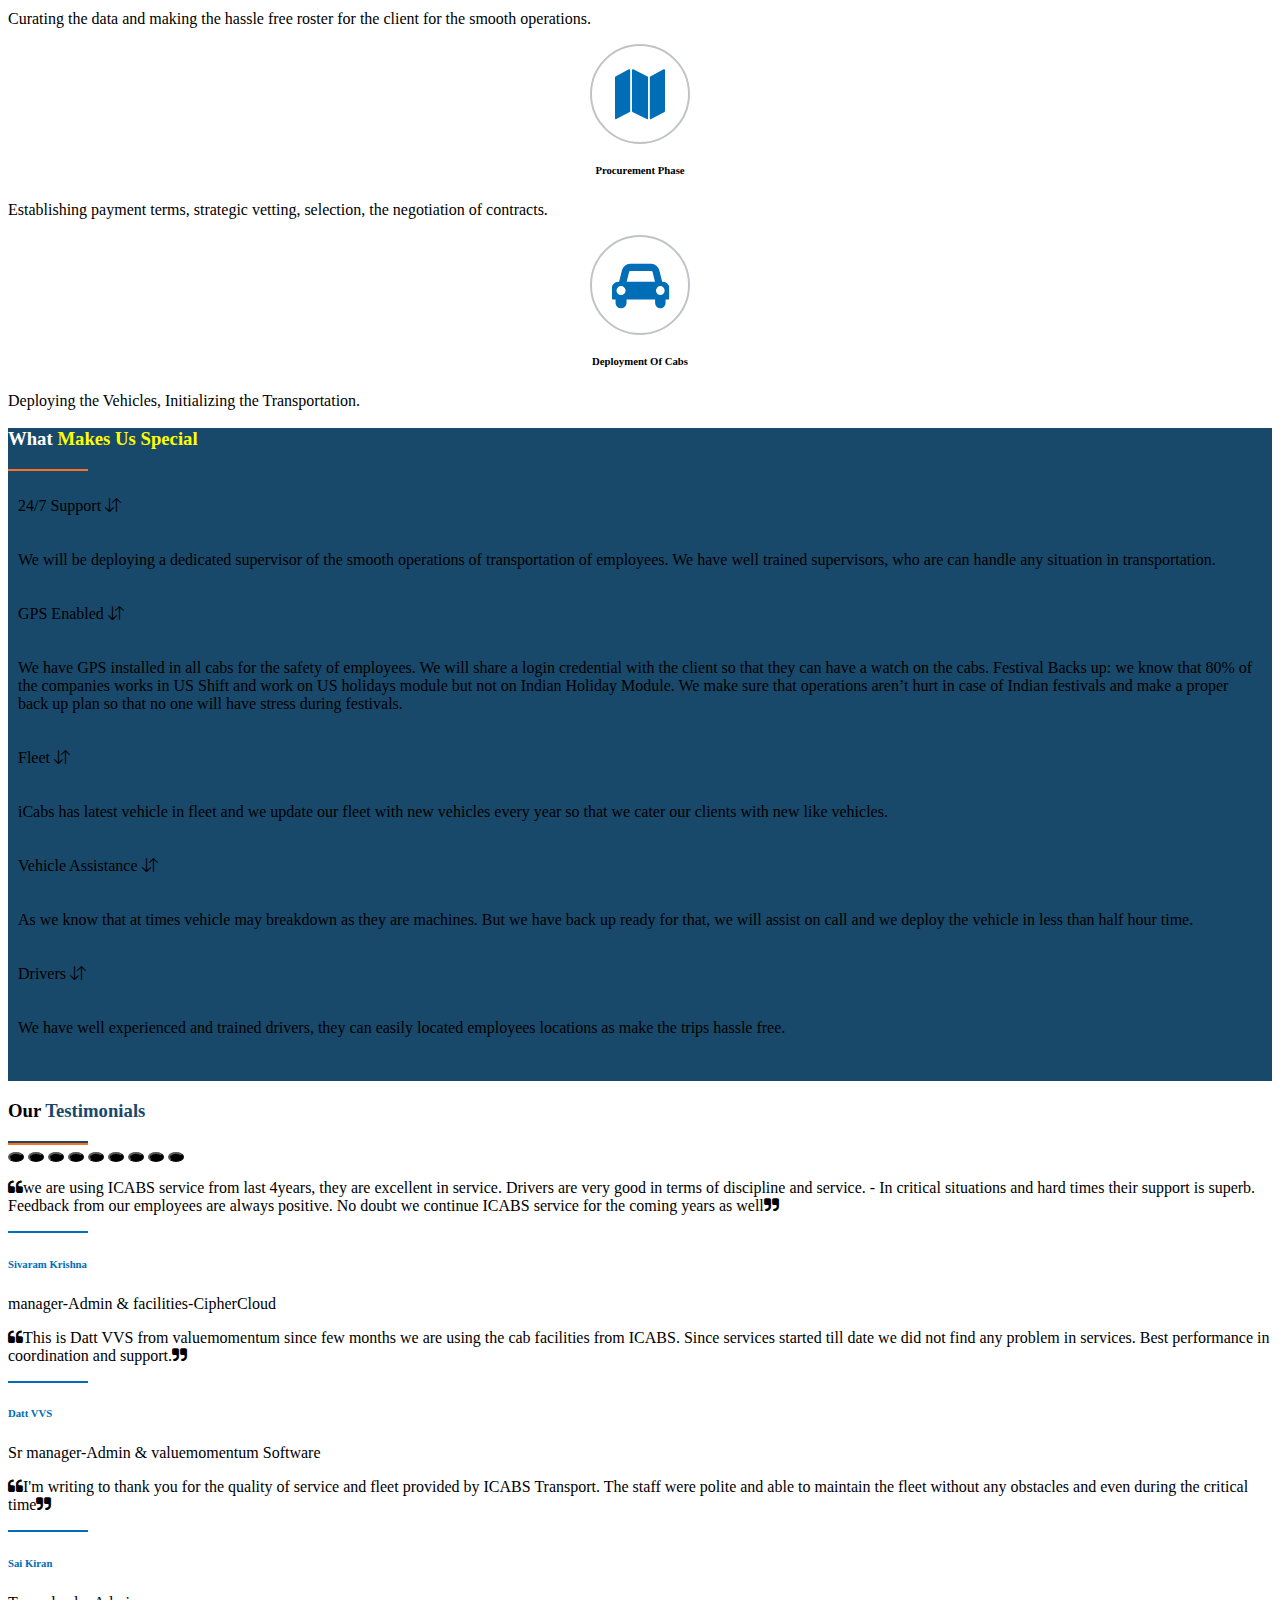
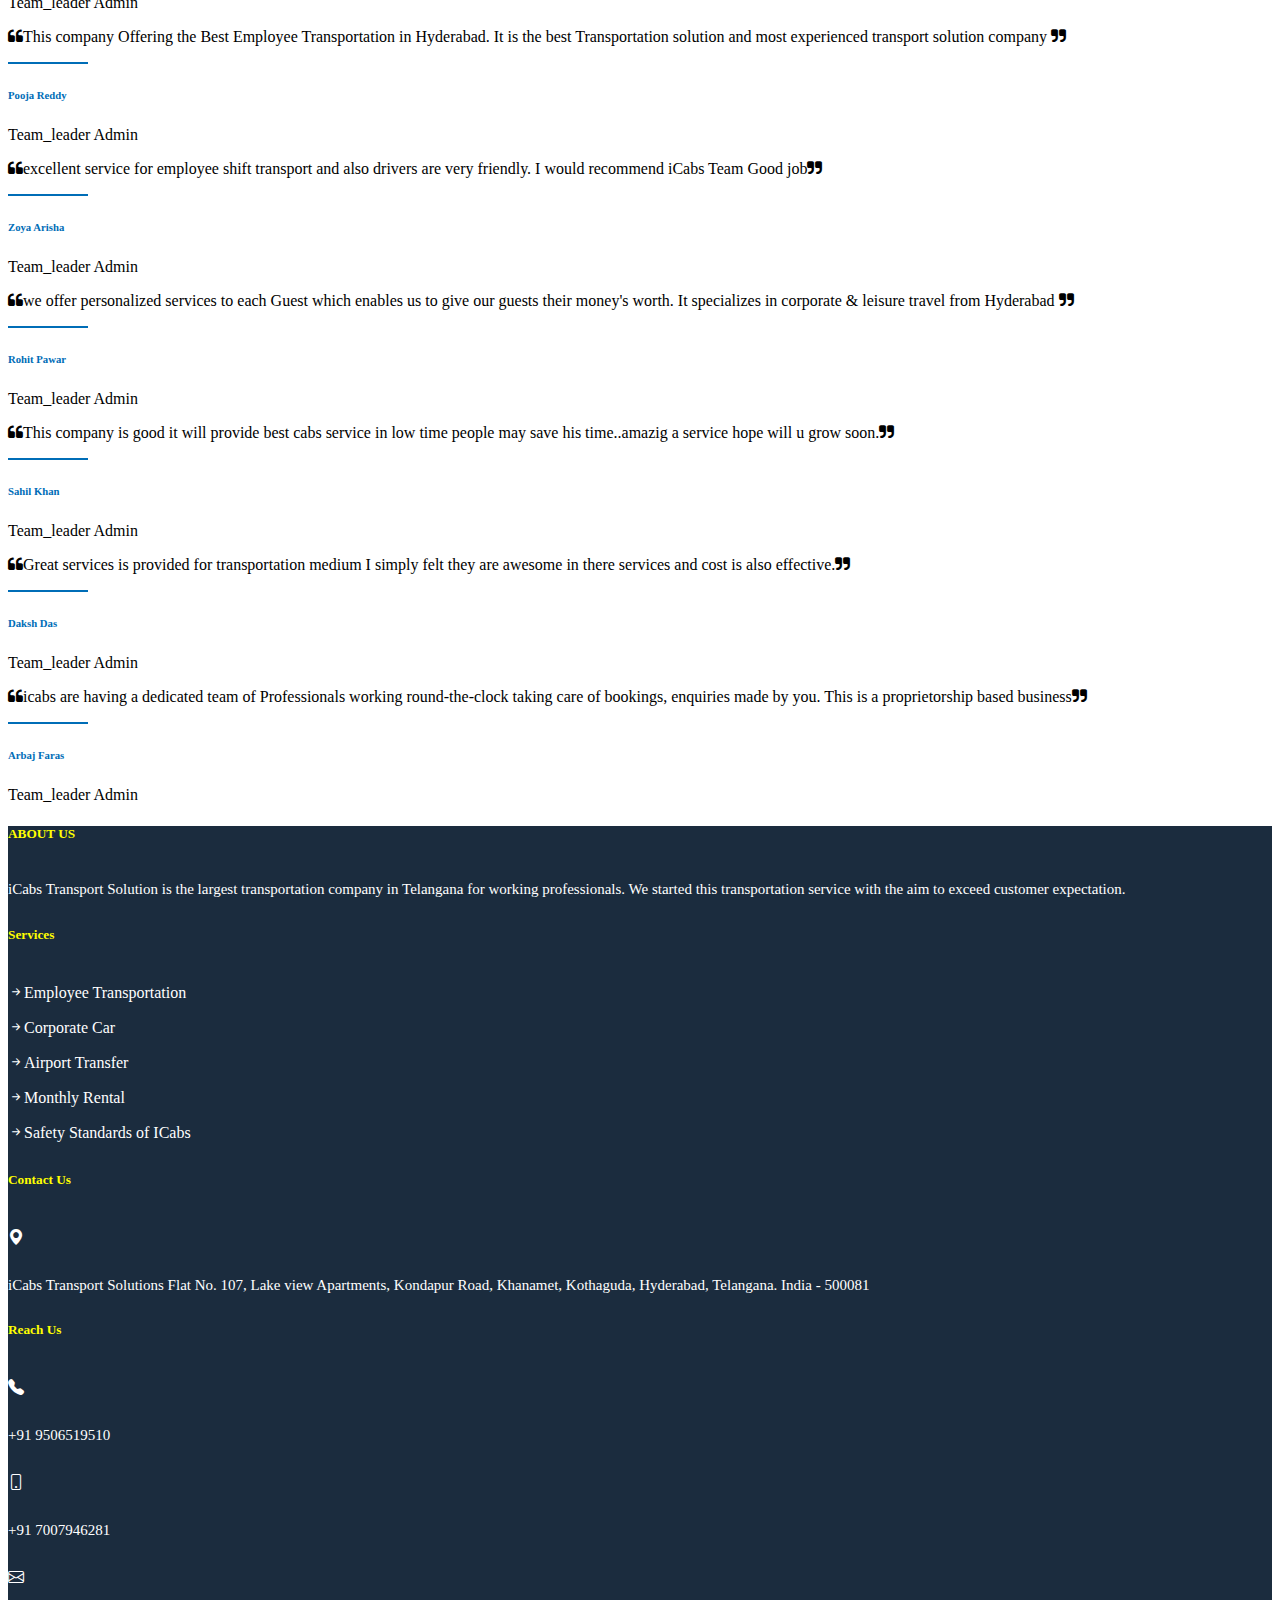
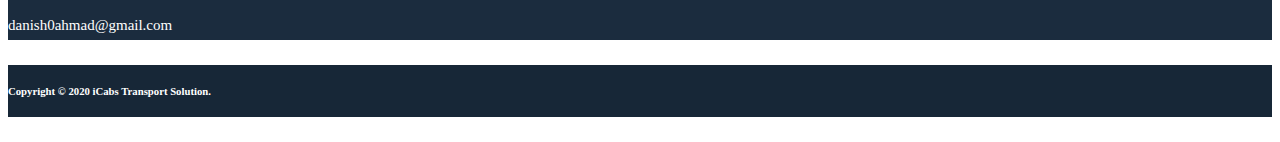
==== commit a96e30aa: ""added counter"" ====
--- a/index.html
+++ b/index.html
@@ -91,14 +91,14 @@
 </div>
 
 <section class="container-fluid mb-5" id="carousel">
-        <div id="carouselId" class="carousel slide" data-bs-ride="carousel">
+        <div id="carouselId" class="carousel slide carousel-fade" data-bs-ride="carousel">
             <div class="carousel-indicators d-none">
                 <li data-bs-target="#carouselId" data-bs-slide-to="0" class="active" aria-current="true" aria-label="First slide"></li>
                 <li data-bs-target="#carouselId" data-bs-slide-to="1" aria-label="Second slide"></li>
                 <li data-bs-target="#carouselId" data-bs-slide-to="2" aria-label="Third slide"></li>
             </div>
             <div class="carousel-inner" role="listbox">
-                <div class="carousel-item active">
+                <div class="carousel-item active ">
                     <div class="row">
                         <div class="col-12 col-sm-12 col-md-6 col-lg-6 col-xl-5 d-flex align-items-center">
                             <div class="content ms-md-5">
@@ -248,16 +248,19 @@
             <img class="img-fluid" src="assets/Home-Contact-Banner.jpg" alt="">
         </div>
         <div class="col-md-6">
-            <form action="" class="p-2">
+            <form action="" onsubmit="return validation()" class="p-2">
                 <div class="row ">
                     <div class="col-md-6">
-                    <div class="d-flex"><i class="fa fa-user"></i><input type="text" placeholder="Name" class="form-control mb-md-5 mb-2" required></div>
+                        <div id="nameerror"></div>
+                    <div class="d-flex"><i class="fa fa-user"></i><input type="text" placeholder="Name" class="form-control mb-md-5 " id="name"></div>
                     </div>
                     <div class="col-md-6">
-                        <div class="d-flex"><i class="fa fa-envelope"></i><input type="email" placeholder="Email Id" class="form-control mb-2" required></div>
+                        <div id="emailerror"></div>
+                        <div class="d-flex"><i class="fa fa-envelope"></i><input type="email" placeholder="Email Id" class="form-control " id="email"></div>
                     </div>
                     <div class="col-md-6"> 
-                        <div class="d-flex"><i class="fa fa-phone"></i><input type="tel" placeholder="Phonen No." class="form-control mb-md-5 mb-2" required></div>
+                        <div id="mobileerror"></div>
+                        <div class="d-flex"><i class="fa fa-phone"></i><input type="tel" placeholder="Phonen No." class="form-control mb-md-5 " id="mobile"></div>
                     </div>
                     <div class="col-md-6">
                         <div class="d-flex"><i class="fa fa-bookmark"></i>
@@ -274,7 +277,8 @@
                           </div>
                     </div>
                     <div class="col-12 col-sm-12 col-md-12 col-lg-12 col-xl-12">
-                        <div class="d-flex"><i class="fa fa-map"></i><textarea name="" id="" cols="30" rows="10" placeholder="Message" class="form-control mb-4" required></textarea></div>
+                        <div class="d-flex"><i class="fa fa-map"></i><textarea name="" id="message" cols="30" rows="10" placeholder="Message" class="form-control mb-4"></textarea></div>
+                        <div id="messageerror" class="mb-3"></div>
                     </div>
                 </div>
                 <input id="btnn" type="submit" value="Send Message">
@@ -294,22 +298,22 @@
             <div class="row mx-md-5 text-white text-center py-5">
                 <div class="col-12 col-sm-12 col-md-6 col-lg-3 col-xl-3">
                     <i class="fa fa-calendar"></i>
-                    <h2>113</h2>
+                    <h2 class="count">113</h2>
                     <p>Events Done</p>
                 </div>
                 <div class="col-12 col-sm-12 col-md-6 col-lg-3 col-xl-3">
                     <i class="fa fa-globe"></i>
-                    <h2>75</h2>
+                    <h2 class="count">75</h2>
                     <p>Clients Worldwide</p>
                 </div>
                 <div class="col-12 col-sm-12 col-md-6 col-lg-3 col-xl-3">
                     <i class="fa fa-car"></i>
-                    <h2>521</h2>
+                    <h2 class="count">521</h2>
                     <p>Vehicles</p>
                 </div>
                 <div class="col-12 col-sm-12 col-md-6 col-lg-3 col-xl-3">
                     <i class="fa fa-users"></i>
-                    <h2>54</h2>
+                    <h2 class="count">54</h2>
                     <p>People in Team</p>
                 </div>
                 
@@ -654,8 +658,86 @@
     </div>
 </section>
 
-
-    <script src="js/bootstrap.bundle.min.js"></script>
+<script src="js/bootstrap.bundle.min.js"></script>
+<script>
+    function validation(){
+      let username = document.getElementById("name").value;
+      let email = document.getElementById("email").value;
+      let mobile = document.getElementById("mobile").value;
+      let message = document.getElementById("message").value
+      let nameStatus = false;
+      let emailStatus = false;
+      let mobileStatus = false;
+      let messageStatus = false;
+      let charExp = /^[a-zA-z]+$/
+      let numExp = /^[0-9]+$/
+      
+
+      if(username === ""){
+        document.getElementById("nameerror").innerHTML = "Please enter Name *"
+      }else{
+        if(username.match(charExp)){
+          document.getElementById("nameerror").innerHTML = ""
+          nameStatus = true;
+        }else{
+          document.getElementById("nameerror").innerHTML = "Please Enter Characters Only *"
+        }
+      }
+
+      if(email === ""){
+        document.getElementById("emailerror").innerHTML = "Please Enter Email Id *"
+      }
+      else{
+        document.getElementById("emailerror").innerHTML = ""
+        emailStatus = true;
+      }
+
+      if(mobile === ""){
+        document.getElementById("mobileerror").innerHTML = "Please Enter Mobile Number *"
+      }
+      else{
+        if(mobile .match(numExp)){
+          if(mobile.length == 10){
+            document.getElementById("mobileerror").innerHTML = ""
+            mobileStatus =true;
+          }else{
+            document.getElementById("mobileerror").innerHTML = "Please Enter 10 digit Mobile Number"
+          }
+        }else{
+          document.getElementById("mobileerror").innerHTML = "Please Enter Numbers Only *"
+        }
+      }
+
+      if(message === ""){
+        document.getElementById("messageerror").innerHTML = "Please Enter Message *"
+      }else{
+        document.getElementById("messageerror").innerHTML = ""
+        messageStatus = true;
+      }
+
+
+
+      if(nameStatus === true && emailStatus === true && mobileStatus === true ){
+        return true;
+      }else{
+        return false;
+      }
+    }
+  </script>
+
+<script src="https://code.jquery.com/jquery-3.7.1.min.js"></script>
+<script src="https://cdnjs.cloudflare.com/ajax/libs/waypoints/4.0.1/jquery.waypoints.min.js"
+ integrity="sha512-CEiA+78TpP9KAIPzqBvxUv8hy41jyI3f2uHi7DGp/Y/Ka973qgSdybNegWFciqh6GrN2UePx2KkflnQUbUhNIA==" 
+ crossorigin="anonymous" referrerpolicy="no-referrer"></script>
+ <script src="https://cdnjs.cloudflare.com/ajax/libs/Counter-Up/1.0.0/jquery.counterup.min.js"
+  integrity="sha512-d8F1J2kyiRowBB/8/pAWsqUl0wSEOkG5KATkVV4slfblq9VRQ6MyDZVxWl2tWd+mPhuCbpTB4M7uU/x9FlgQ9Q==" 
+  crossorigin="anonymous" referrerpolicy="no-referrer"></script>
+<script>
+    $('.count').counterUp({
+    delay: 10,
+    time: 1000
+});
+</script>
 </body>
 </html>
 
--- a/style.css
+++ b/style.css
@@ -37,7 +37,6 @@
     /* color: black !important; */
     font-weight: 600;
     font-size: 16px;
-
 }
 
 .navbar ul li .dropdown-menu{
@@ -74,10 +73,9 @@
   display: flex;
   justify-content: center;
   align-items: center;
-  position: fixed;
-  position: relative;
-  top: 650px;
-  right: 0;
+  position: absolute;
+  bottom: 20px;
+  right: 30px;
   position: fixed;
   z-index: 111;
 }
@@ -94,13 +92,13 @@
 #carousel h1{
     color: #006DB7;
     text-wrap: nowrap;
-	  animation: slide-in-top 0.5s ease-in-out 0.8s both;
+	  animation: slide-in-top 0.5s ease-in-out 1.5s both;
     
 }
 #carousel h5{
     font-weight: 350 !important;
     line-height: 30px;
-    animation: slide-in-right 0.5s ease-in-out 0.4s both;
+    animation: slide-in-right 0.5s ease-in-out 0.8s both;
 }
 
 #btn{
@@ -108,15 +106,13 @@
     padding: 17px 35px;
     color: #fff;
     font-weight: 600;
-    animation: slide-in-bottom 0.5s ease-in-out 0.8s both;
+    animation: slide-in-bottom 0.5s ease-in-out 1.5s both;
     transition: 1s;
 }
 #carousel .btn:hover{
   background-color: #006DB7 !important;
 }
-#carousel img{
-  animation: opacity 1s ease-in-out 0.5s both;
-}
+
 .carousel-control-prev{
   background-color: black;
   width: 50px;
@@ -125,6 +121,12 @@
   position: absolute;
   top: 240px;
 }
+.carousel-control-prev-icon{
+  width: 40% !important;
+}
+.carousel-control-next-icon{
+  width: 40% !important;
+}
 .carousel-control-next{
   background-color: black;
   width: 50px;
@@ -138,14 +140,7 @@
   height: 15px !important;
   font-size: 15px;
 }
-  @keyframes opacity {
-  0%{
-    opacity: 0.2;
-  }
-  100%{
-    opacity: 1;
-  }
-  }
+  
   @keyframes slide-in-bottom {
     0% {
               transform: translateY(300px);
@@ -259,7 +254,8 @@
 #archivement{
   background: url(assets/Transportation.jpg);
   background-size: cover;
-  background-position: center;
+  background-attachment: fixed;
+  background-position: bottom;
   padding: 0;
   
 }
@@ -279,6 +275,10 @@
   border-radius: 10px;
   border: none;
   border-bottom: 1px solid rgba(128, 128, 128, 0.641);
+}
+
+#nameerror , #emailerror , #mobileerror , #companyerror{
+  color: red;
 }
 
 /* this part end here */
